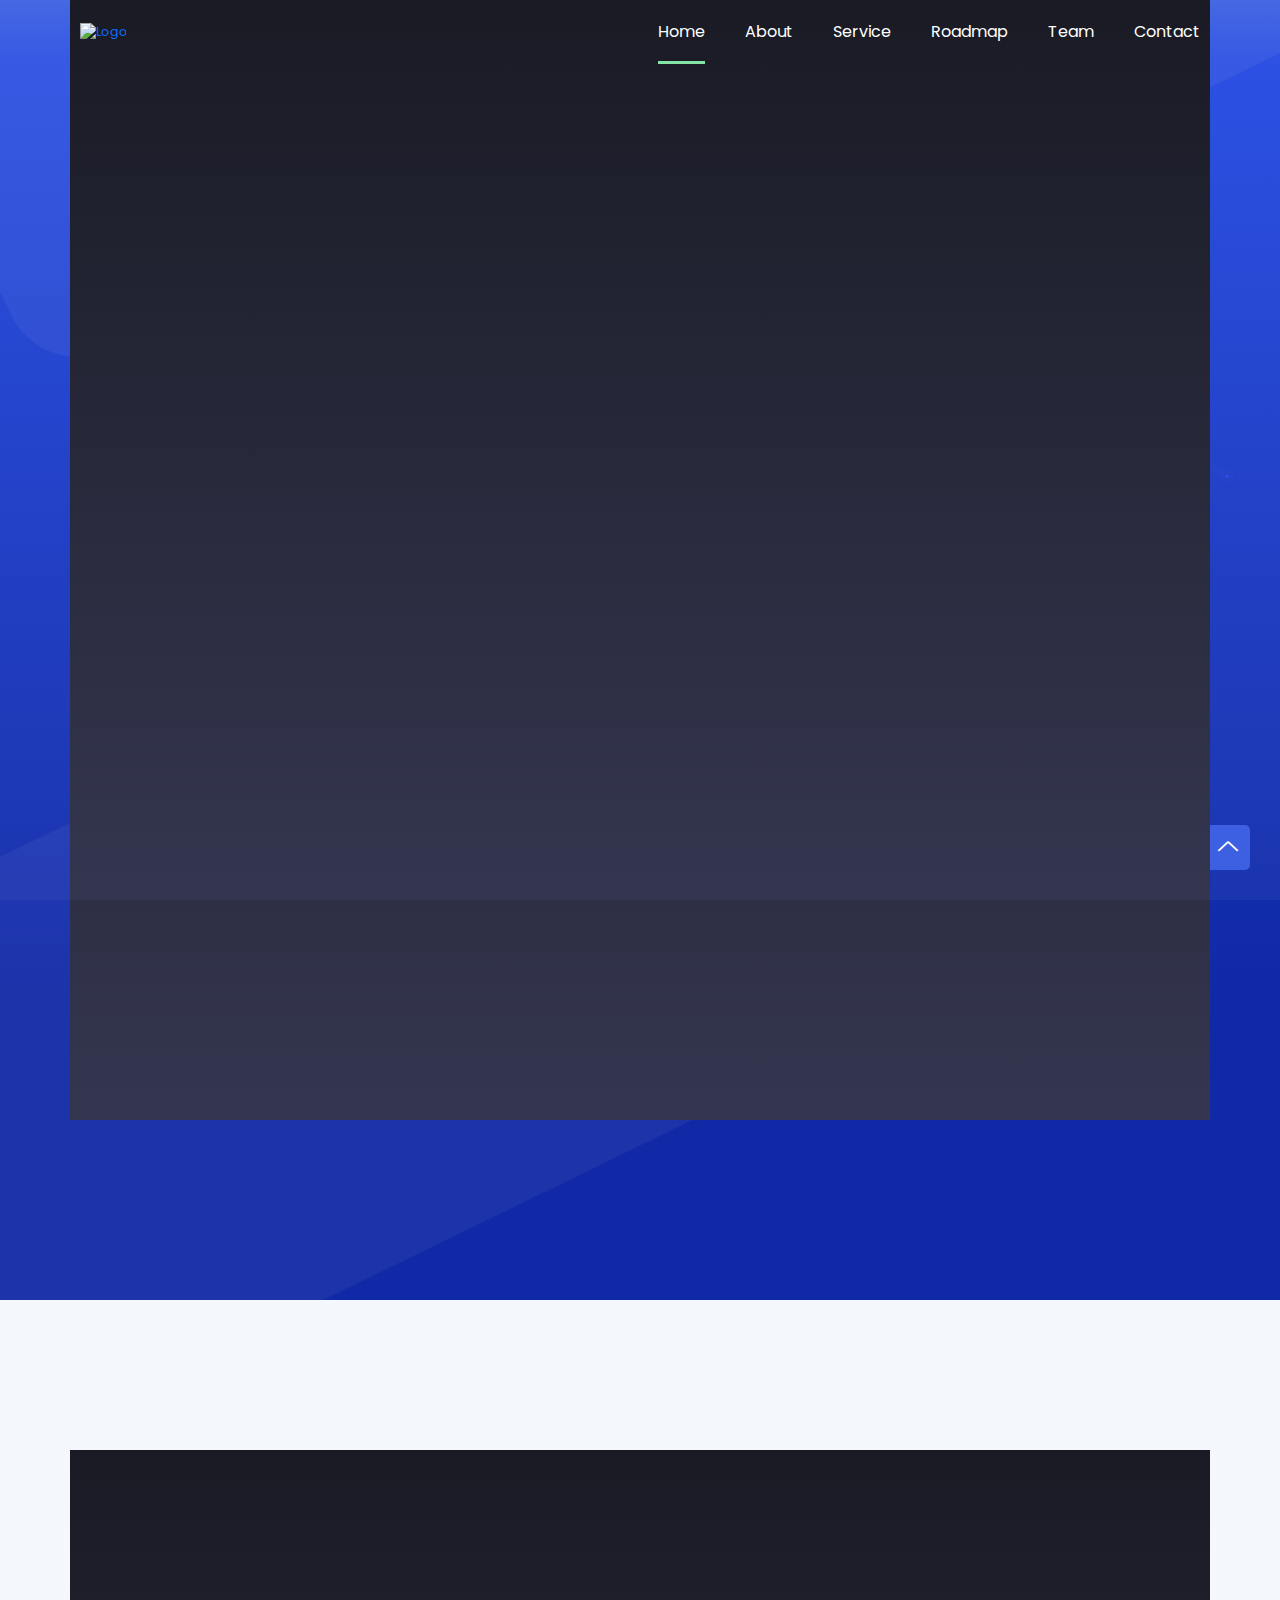
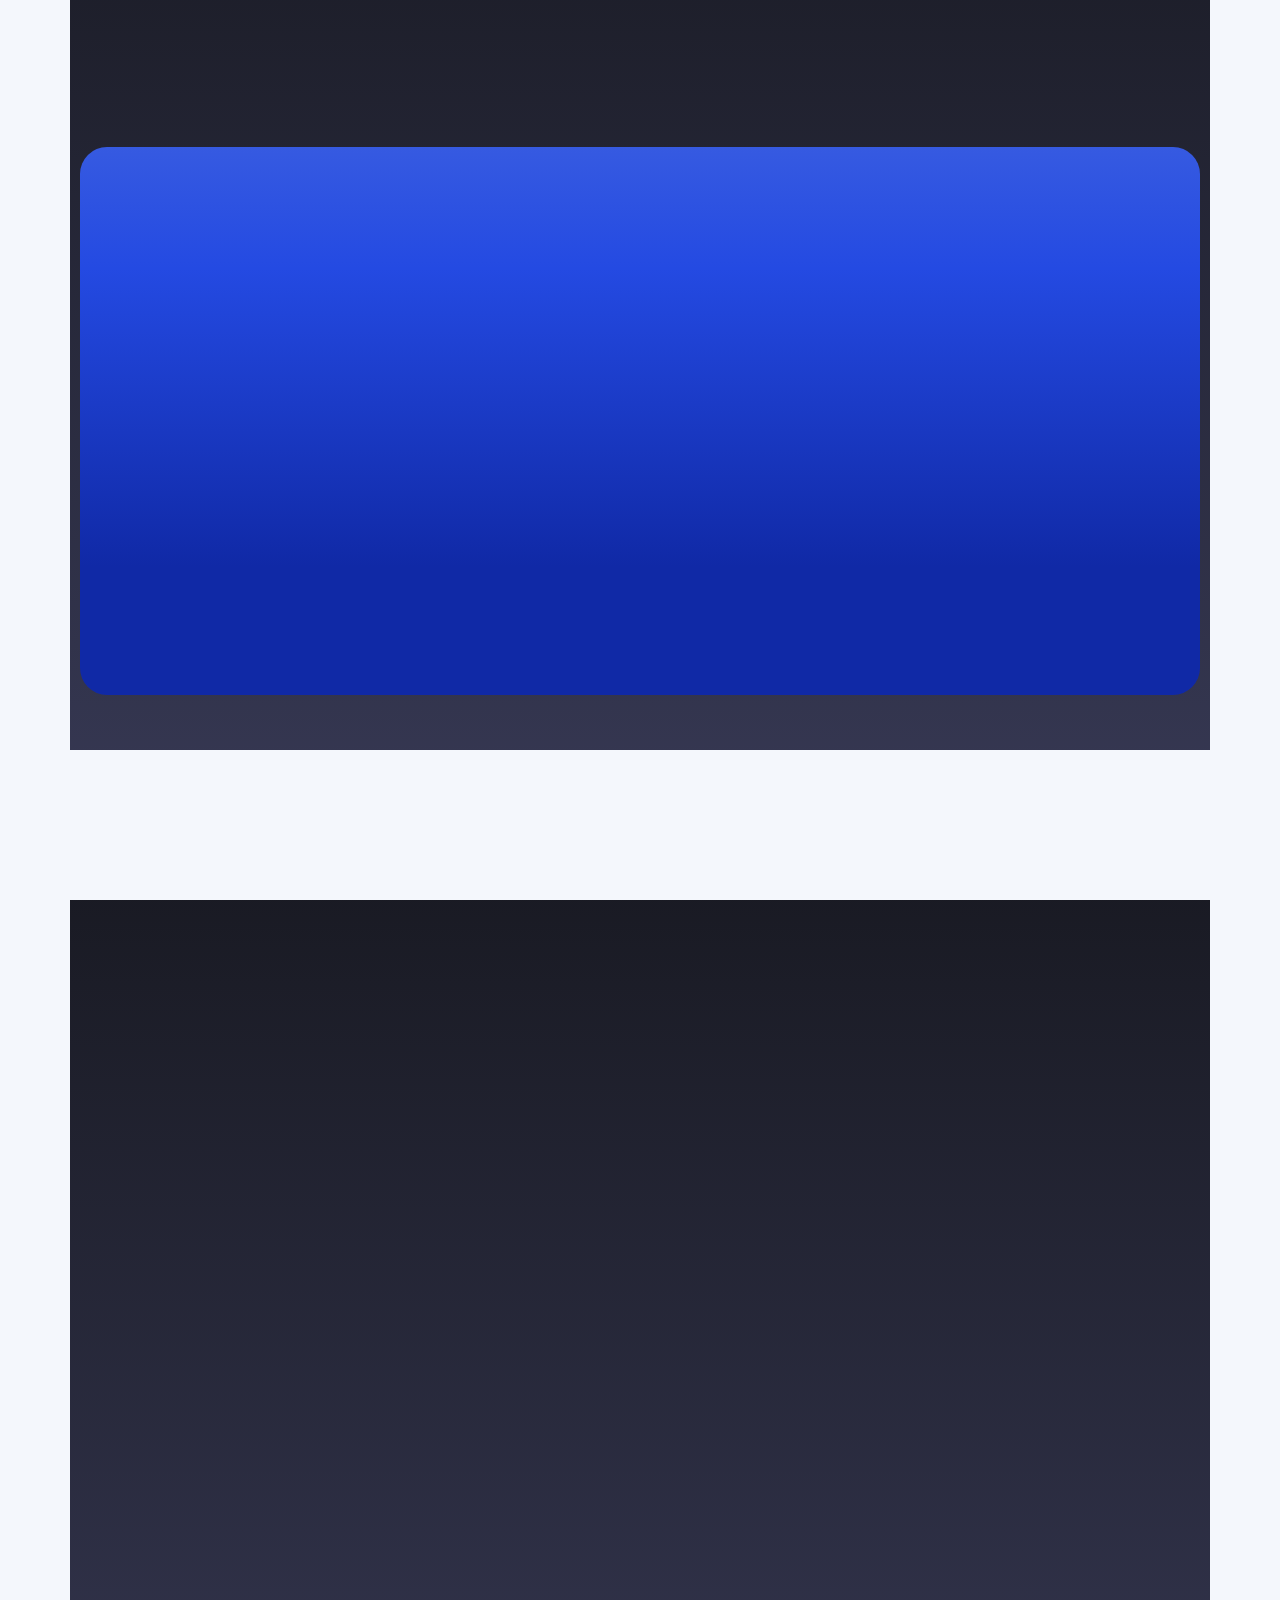
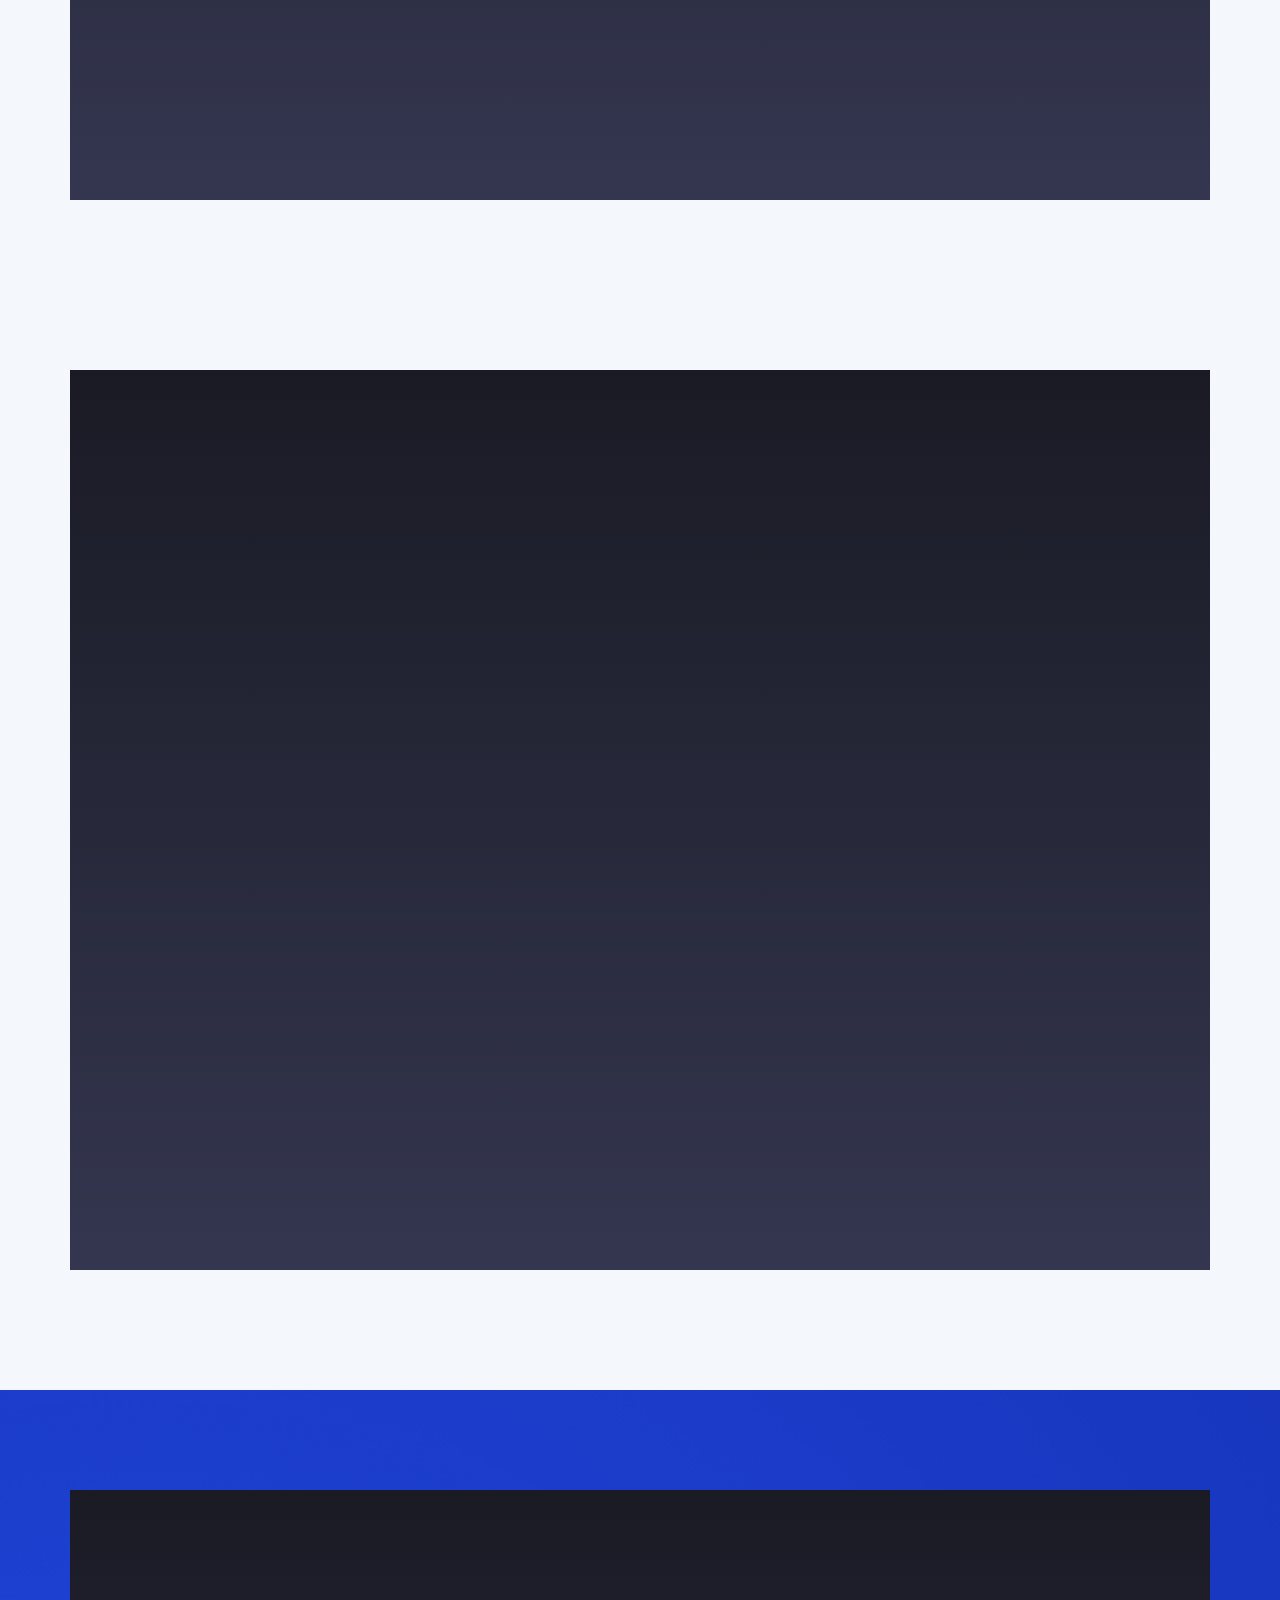
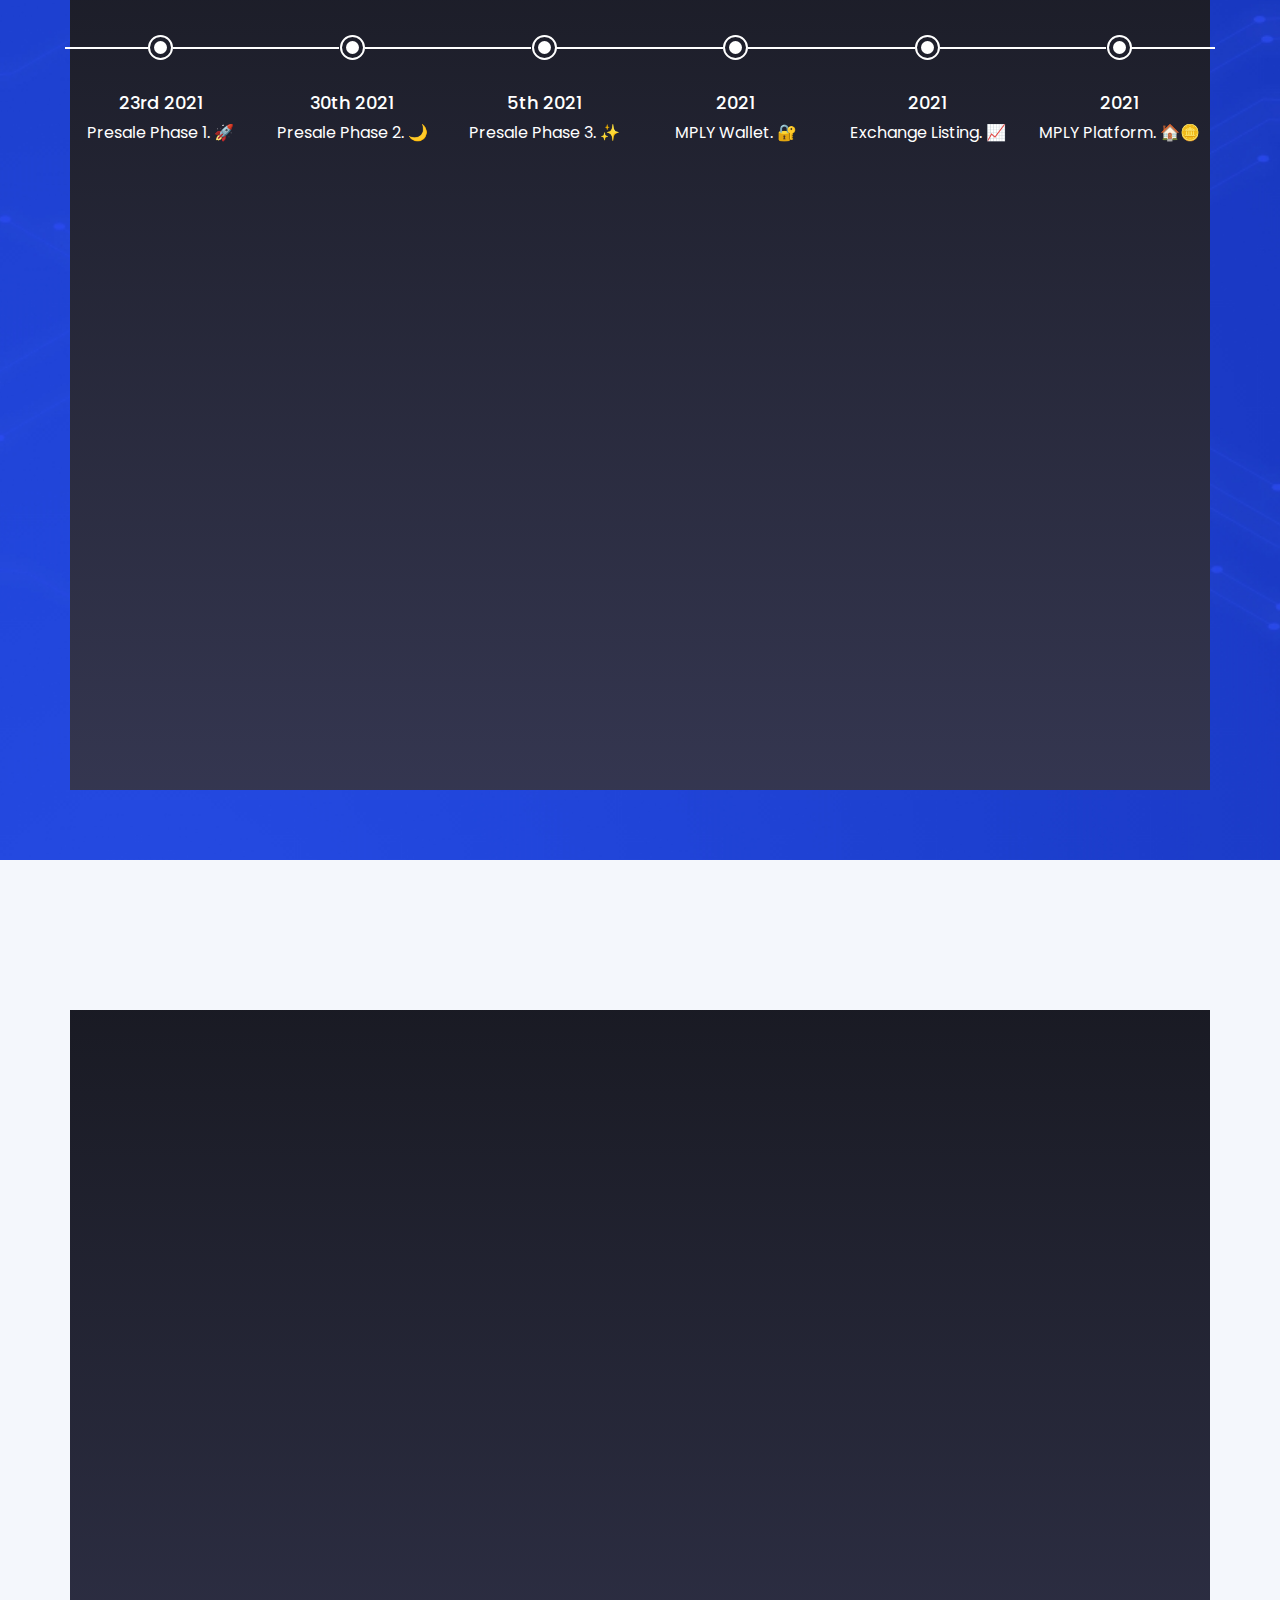
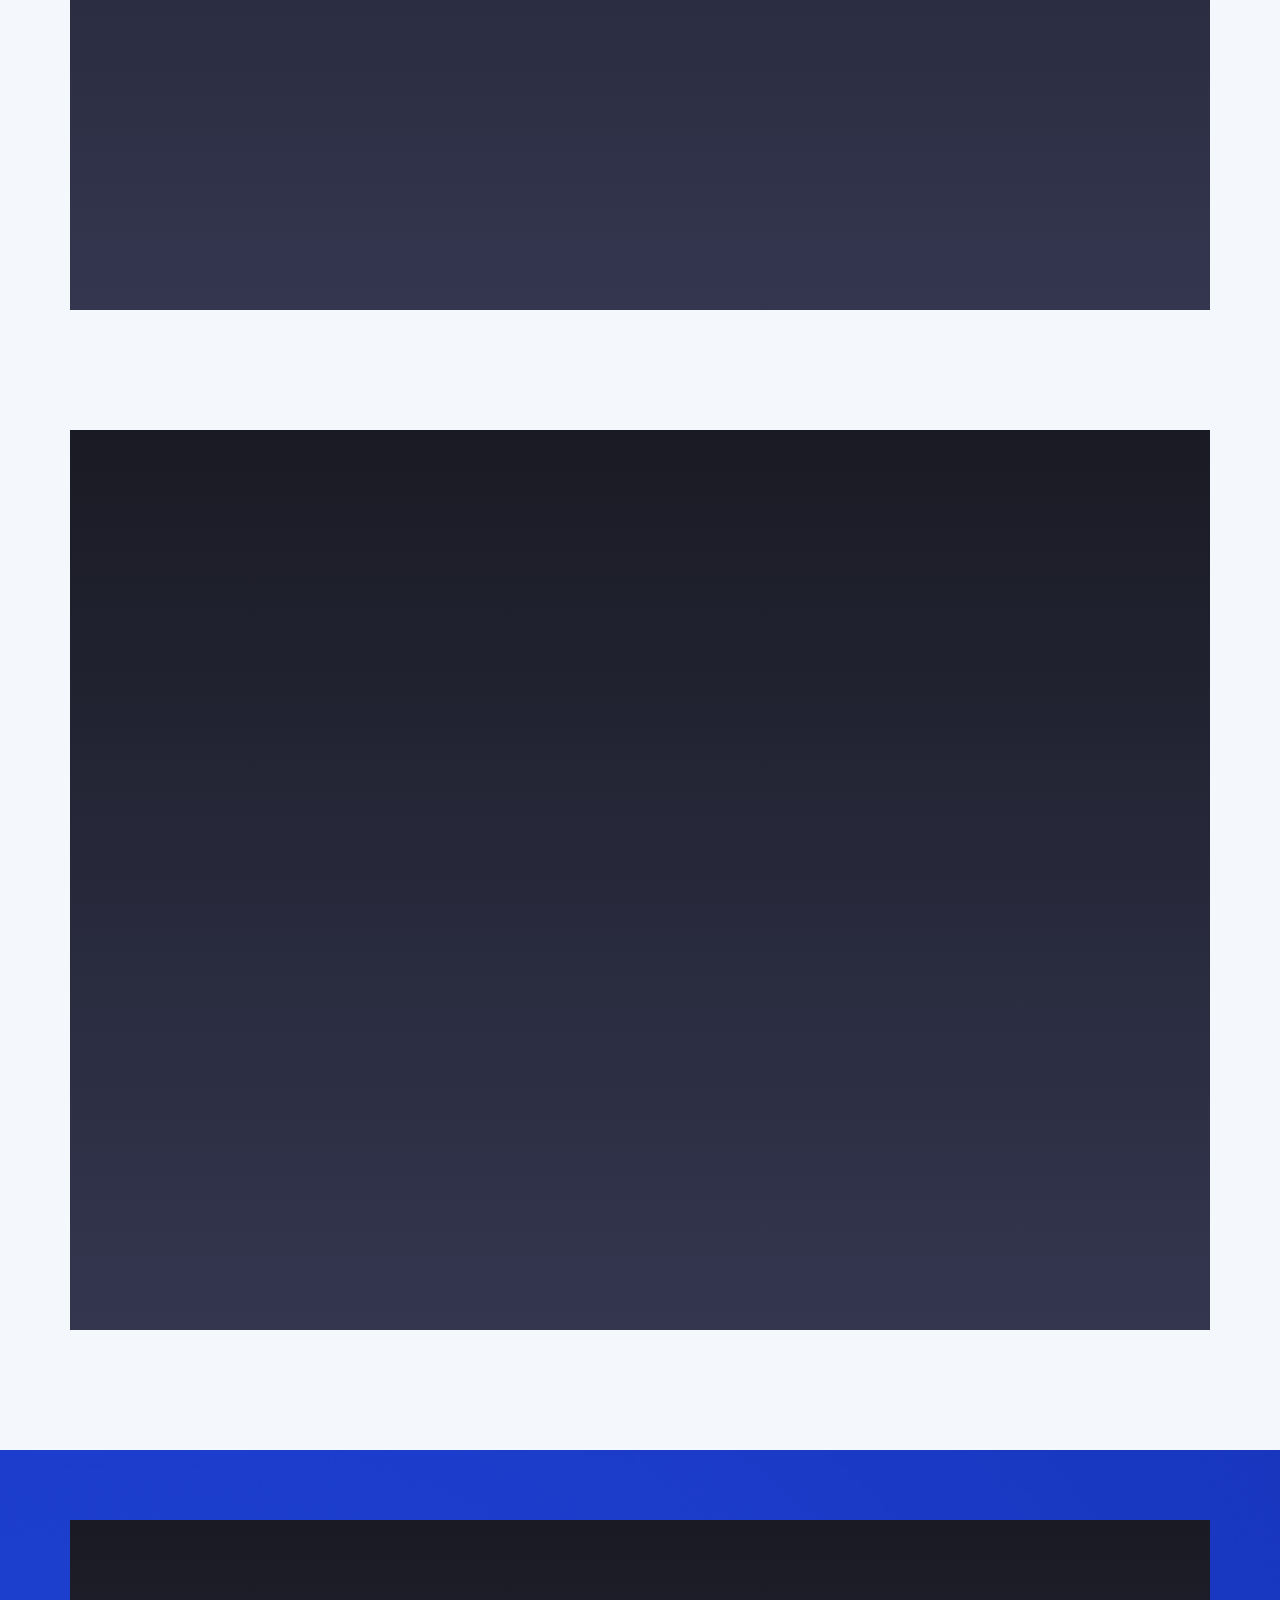
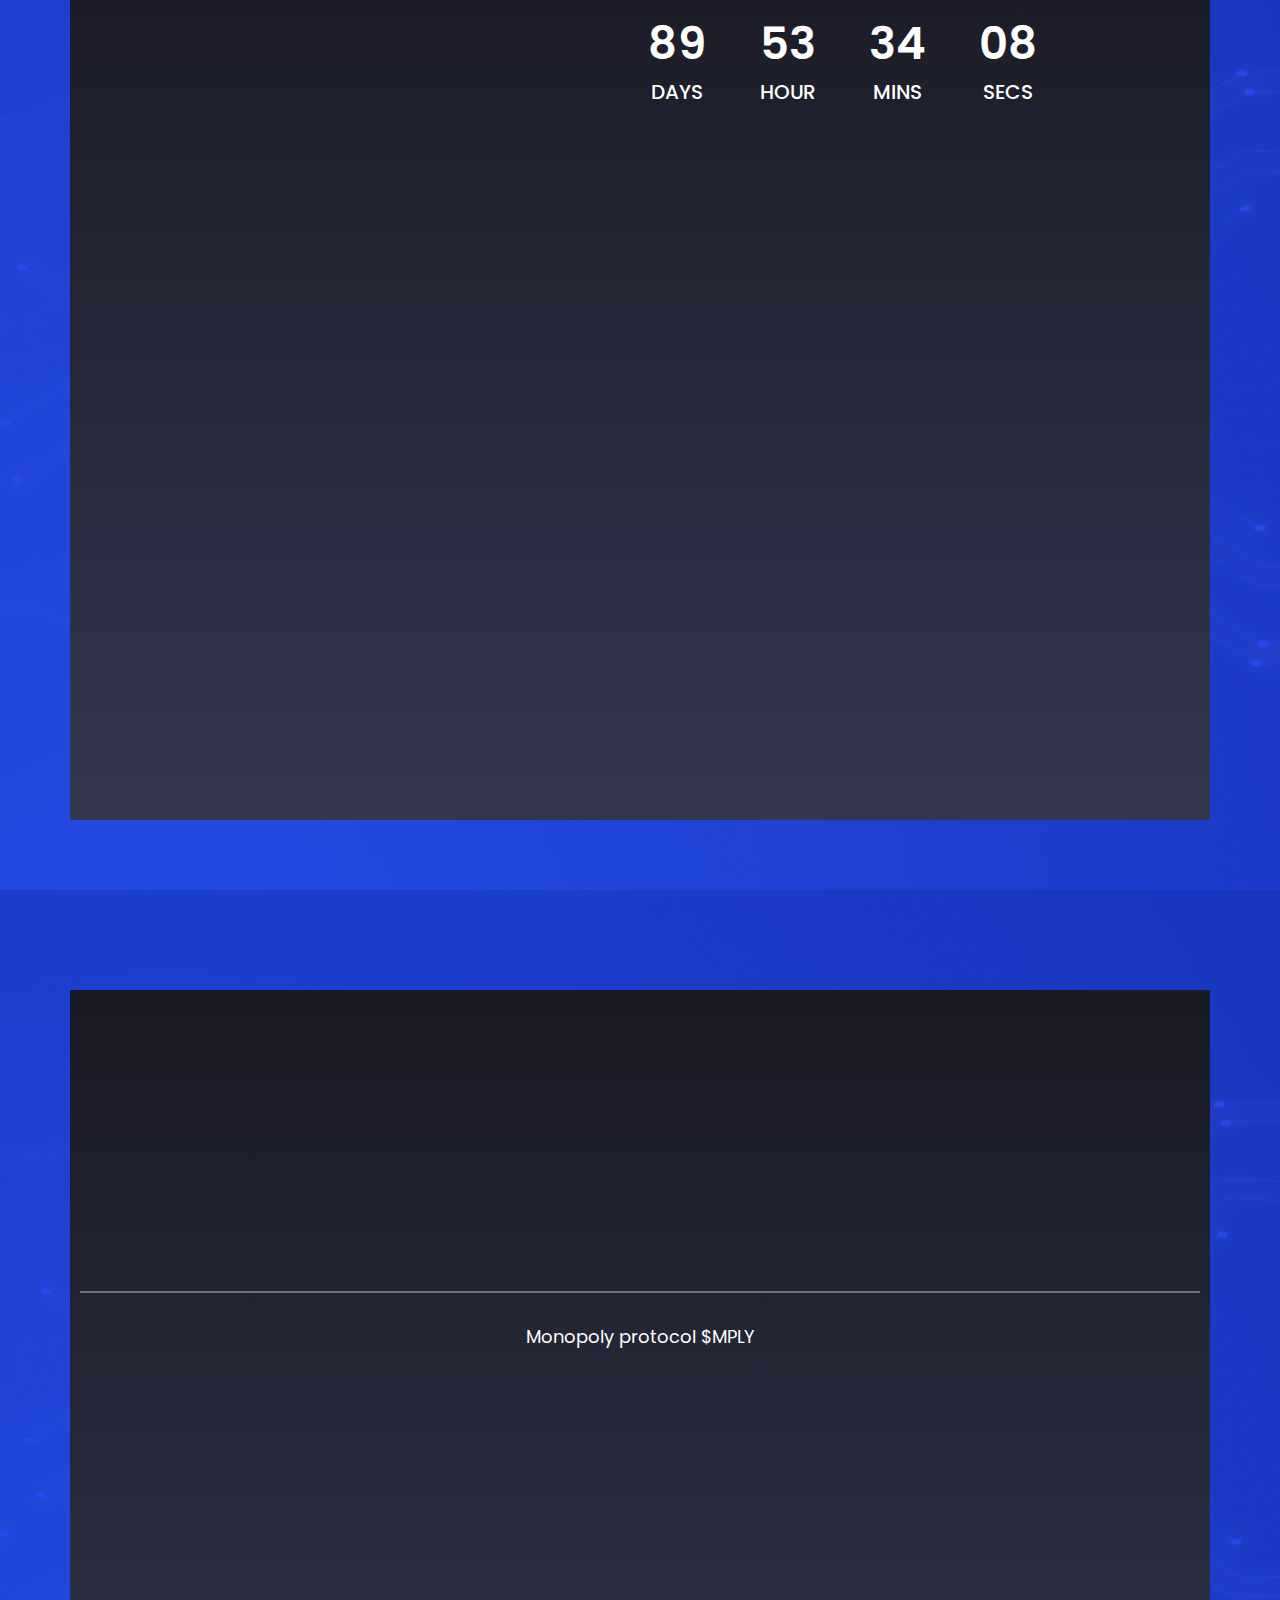
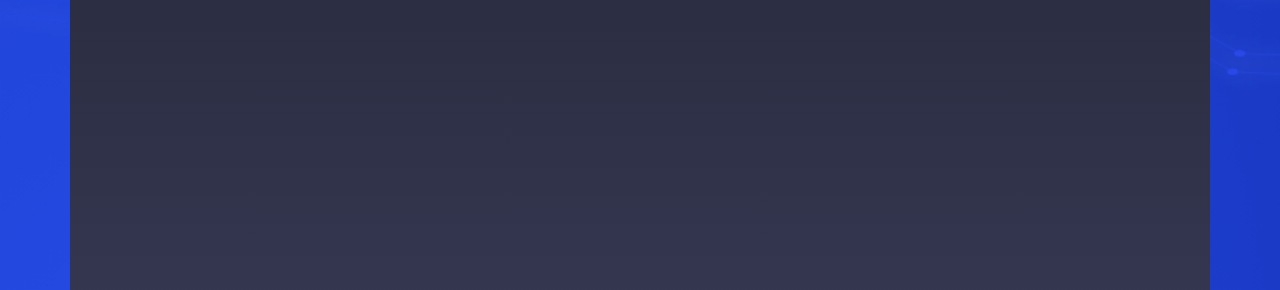
==== Index.html @ d405a6c2 "Create Index.html" ====
<!doctype html>
<html class="no-js" lang="">
    <head>
        <meta charset="utf-8">
        <meta http-equiv="x-ua-compatible" content="ie=edge">
        <title>Monopoly | $MPLY</title>
        <meta name="description" content="">
        <meta name="viewport" content="width=device-width, initial-scale=1">
<link rel="shortcut icon" type="image/x-icon" href="assets/img/favicon.png">
        <!-- Place favicon.png in the root directory -->
<!-- ========================= CSS here ========================= -->
<link rel="stylesheet" href="assets/css/bootstrap-5.0.0-alpha-1.min.css">
        <link rel="stylesheet" href="assets/css/LineIcons.2.0.css">
<link rel="stylesheet" href="assets/css/animate.css">
<link rel="stylesheet" href="assets/css/main.css">
    </head>
    <body>
        <!--[if lte IE 9]>
            <p class="browserupgrade">You are using an <strong>outdated</strong> browser. Please <a href="https://browsehappy.com/">upgrade your browser</a> to improve your experience and security.</p>
        <![endif]-->
        <!-- ========================= preloader start ========================= -->
            <div class="preloader d-none">
                <div class="loader">
                    <div class="ytp-spinner">
                        <div class="ytp-spinner-container">
                            <div class="ytp-spinner-rotator">
                                <div class="ytp-spinner-left">
                                    <div class="ytp-spinner-circle"></div>
                                </div>
                                <div class="ytp-spinner-right">
                                    <div class="ytp-spinner-circle"></div>
                                </div>
                            </div>
                        </div>
                    </div>
                </div>
            </div>
        <!-- preloader end -->
        <!-- ========================= header start ========================= -->
        <header class="header navbar-area">
            <div class="container">
                <div class="row">
                    <div class="col-lg-12">
                        <nav class="navbar navbar-expand-lg">
                            <a class="navbar-brand" href="index.html">
                                <img src="assets/img/logo.svg" alt="Logo">
                            </a>
                            <button class="navbar-toggler" type="button" data-toggle="collapse"
                                data-target="#navbarSupportedContent" aria-controls="navbarSupportedContent"
                                aria-expanded="false" aria-label="Toggle navigation">
                                <span class="toggler-icon"></span>
                                <span class="toggler-icon"></span>
                                <span class="toggler-icon"></span>
                            </button>
                            <div class="collapse navbar-collapse sub-menu-bar" id="navbarSupportedContent">
                                <ul id="nav" class="navbar-nav ml-auto">
                                    <li class="nav-item">
                                        <a class="page-scroll active" href="#home">Home</a>
                                    </li>
                                    <li class="nav-item">
                                        <a class="page-scroll" href="#about">About</a>
                                    </li>
                                    <li class="nav-item">
                                        <a class="page-scroll" href="#Whitepaper">Service</a>
                                    </li>
                                    <li class="nav-item">
                                        <a class="page-scroll" href="#roadmap">Roadmap</a>
                                    </li>
                                    <li class="nav-item">
                                        <a class="page-scroll" href="#team">Team</a>
                                    </li>
                                    <li class="nav-item">
                                        <a class="page-scroll" href="#contact">Contact</a>
                                    </li>
                                </ul>
                            </div> <!-- navbar collapse -->
                        </nav> <!-- navbar -->
                    </div>
                </div> <!-- row -->
            </div> <!-- container -->
       
        </header>
        <!-- ========================= header end ========================= -->
        <!-- ========================= hero-section start ========================= -->
        <section id="home" class="hero-section">
            <div class="shapes">
                <div class="shape shape-1"></div>
                <div class="shape shape-2"></div>
                <div class="shape shape-3"></div>
            </div>
            <div class="container">
                <div class="row align-items-center">
                    <div class="col-xl-7 col-lg-7">
                        <div class="hero-content-wrapper">
                            <h1 class="text-white wow fadeInDown" data-wow-delay=".2s">Monopoly, The first HRC20 token to change the game in real estate.</h1>
                            <p class="text-white wow fadeInLeft"  data-wow-delay=".4s">Low gas fees, fast transactions and a future to invest in.</p>
                            <a href="https://dxsale.network/" class="theme-btn wow fadeInUp"  data-wow-delay=".6s">Buy MPLY</a>
                        </div>
                    </div>
                    <div class="col-xl-5 col-lg-5">
                        <div class="hero-img">
                            <img src="assets/img/hero-img.svg" alt="" class="wow fadeInRight"  data-wow-delay=".5s">
                        </div>
                    </div>
                </div>
            </div>
        </section>
        <!-- ========================= hero-section end ========================= -->
        <!--========================= feature-section start========================= -->
        <section id="feature" class="feature-section pt-150">
            <div class="container">
                <div class="row">
                    <div class="col-xl-7 col-lg-8 mx-auto">
                        <div class="section-title text-center mb-55">
                            <h2 class="mb-20 wow fadeInUp" data-wow-delay=".2s">Our Mission</h2>
                            <p class="wow fadeInUp" data-wow-delay=".4s">To bridge the gap between crypto and real estate. By harnessing the Harmony ONE Protocol, our HRC-20 token MONOPOLY ($MPLY) will incorporate lightening  fast transactions with low gas fees.
                            We aim to make Real Estate more accessible to the average crypto investor. By using the first HRC-20 token to buy and sell properties via a dedicated platform.</p>
                        </div>
                    </div>
                </div>
                <div class="features-wrapper">
                    <div class="row justify-content-center">
                        <div class="col-xl-4 col-lg-4 col-md-6">
                            <div class="single-feature text-center mb-30 wow fadeInUp" data-wow-delay=".2s">
                                <div class="feature-img mb-20">
                                    <img src="assets/img/feature-1.svg" alt="">
                                </div>
                                <div class="feature-content">
                                    <h5>Buy $MPLY</h5>
                                    <p>Unlike the standard Cryptocurrency, MONOPOLY is created not just to be an investment and to “HODL”, but to be used in a practical and profitable way by purchasing and selling properties in a strategic manor, skipping the middle man and unnecessary fees.</p>
                                </div>
                            </div>
                        </div>
                        <div class="col-xl-4 col-lg-4 col-md-6">
                            <div class="single-feature text-center mb-30 wow fadeInUp" data-wow-delay=".4s">
                                <div class="feature-img mb-25">
                                    <img src="assets/img/feature-2.svg" alt="">
                                </div>
                                <div class="feature-content">
                                    <h5>Buy and Sell  (CP protocol)</h5>
                                    <p>Use our dedicated platform for buying and selling properties, investing in MPLY can be a gateway for new crypto investors to enter the real estate market at a low cap.</p>
                                </div>
                            </div>
                        </div>
                        <div class="col-xl-4 col-lg-4 col-md-6">
                            <div class="single-feature text-center mb-30 wow fadeInUp" data-wow-delay=".6s">
                                <div class="feature-img mb-20">
                                    <img src="assets/img/feature-3.svg" alt="">
                                </div>
                                <div class="feature-content">
                                    <h5>Welcome the future of DeFi real estate.</h5>
                                    <p>Just like NFT’s you can own the rights to a percentage of a property, this can lead to passive ridicule income at a fixed rate through our VRS protocols.</p>
                                </div>
                            </div>
                        </div>
                    </div>
                </div>
            </div>
        </section>
        <!--========================= feature-section end========================= -->
        <!-- ========================= about-section start ========================= -->
        <section id="about" class="about-section pt-150 pb-20">
            <div class="container">
                <div class="row align-items-center">
                    <div class="col-xl-6 col-lg-6">
                        <div class="about-img mb-30">
                            <img src="assets/img/about-img.svg" alt="image" class=" wow fadeInLeft" data-wow-delay=".4s">
                        </div>
                    </div>
                    <div class="col-xl-6 col-lg-6">
                        <div class="about-content mb-30">
                            <div class="section-title mb-40">
                                <h2 class="wow fadeInUp" data-wow-delay=".2s">About Us</h2>
                            </div>
                            <p class="mb-15 wow fadeInUp" data-wow-delay=".4s">Lorem ipsum dolor sit amet, consetetur sadipscing elitr, sed dianonumy eirmod tempor invidunt ut labore. Lorem ipsum dolor sit amet, consetetur sadipscing elitr, sed dianonumy eirmod tempor invidunt ut labore. Lorem ipsum dolor sit amet, consetetur sadipscing elitr, sed dianonumy eirmod tempor invidunt ut labore.</p>
                            <p class="mb-35 wow fadeInUp" data-wow-delay=".6s">Lorem ipsum dolor sit amet, consetetur sadipscing elitr, sed dianonumy eirmod tempor invidunt ut labore. Lorem ipsum dolor sit amet, consetetur sadipscing elitr, sed dianonumy eirmod tempor invidunt ut labore.</p>
                            <a href="#" class="theme-btn theme-btn-2 wow fadeInRight" data-wow-delay=".8s">Learn More</a>
                        </div>
                    </div>
                </div>
            </div>
        </section>
        <!-- ========================= about-section end ========================= -->
        <!-- ========================= service-section start ========================= -->
        <section id="service" class="service-section pt-150 pb-120">
            <div class="container">
                <div class="row">
                    <div class="col-xl-7 col-lg-8 col-md-10 mx-auto">
                        <div class="section-title text-center mb-55">
                            <h2 class="mb-20 wow fadeInDown" data-wow-delay=".2s">Our Awesome Features</h2>
                            <p class=" wow fadeInUp" data-wow-delay=".4s">Lorem ipsum dolor sit amet, consetetur sadipscing elitr, sed dianonumy eirmod tempor invidunt ut labore .</p>
                        </div>
                    </div>
                </div>
                <div class="row">
                    <div class="col-xl-4 col-lg-4 col-md-6">
                        <div class="single-service wow fadeInUp" data-wow-delay=".2s">
                            <div class="service-icon mb-30">
                                <i class="lni lni-money-protection"></i>
                            </div>
                            <h4>Secure Wallet</h4>
                            <p>Our MPLY Wallet will be available on IOS and Android devices. A chrome extension version will also be available.</p>
                        </div>
                    </div>
                    <div class="col-xl-4 col-lg-4 col-md-6">
                        <div class="single-service wow fadeInUp" data-wow-delay=".4s">
                            <div class="service-icon mb-30">
                                <i class="lni lni-alarm"></i>
                            </div>
                            <h4>Fast Notifications</h4>
                            <p>Lorem ipsum dolor sit aconsetetur sadipscing elitr, sed dianonumy invidunt ut labore .</p>
                        </div>
                    </div>
                    <div class="col-xl-4 col-lg-4 col-md-6">
                        <div class="single-service wow fadeInUp" data-wow-delay=".6s">
                            <div class="service-icon mb-30">
                                <i class="lni lni-reload"></i>
                            </div>
                            <h4>Exchange Listing</h4>
                            <p>We are proud to announce that we will be on a major exchange after phase 3 release. This will include 4 Ttading pairs where you can buy and sell $MPLY.</p>
                        </div>
                    </div>
                    <div class="col-xl-4 col-lg-4 col-md-6">
                        <div class="single-service wow fadeInUp" data-wow-delay=".2s">
                            <div class="service-icon mb-30">
                                <i class="lni lni-cog"></i>
                            </div>
                            <h4>Complete Solution</h4>
                            <p>Lorem ipsum dolor sit aconsetetur sadipscing elitr, sed dianonumy invidunt ut labore .</p>
                        </div>
                    </div>
                    <div class="col-xl-4 col-lg-4 col-md-6">
                        <div class="single-service wow fadeInUp" data-wow-delay=".4s">
                            <div class="service-icon mb-30">
                                <i class="lni lni-bolt-alt"></i>
                            </div>
                            <h4>Trading Platform</h4>
                            <p>Lorem ipsum dolor sit aconsetetur sadipscing elitr, sed dianonumy invidunt ut labore .</p>
                        </div>
                    </div>
                    <div class="col-xl-4 col-lg-4 col-md-6">
                        <div class="single-service wow fadeInUp" data-wow-delay=".6s">
                            <div class="service-icon mb-30">
                                <i class="lni lni-coin"></i>
                            </div>
                            <h4>Investment</h4>
                            <p>Lorem ipsum dolor sit aconsetetur sadipscing elitr, sed dianonumy invidunt ut labore .</p>
                        </div>
                    </div>
                </div>
            </div>
        </section>
        <!-- ========================= service-section end ========================= -->
        <!-- ========================= roadmap-section start ========================= -->
        <section id="roadmap" class="roadmap-section pt-100 pb-70 img-bg" style="background-image: url(assets/img/common-bg.jpg) ">
            <div class="container">
                <div class="row">
                    <div class="col-xl-6 col-lg-7 col-md-9 mx-auto">
                        <div class="section-title text-center mb-55">
                            <h2 class="text-white mb-20 wow fadeInUp" data-wow-delay=".4s">THE ROADMAP</h2>
                            <p class="text-white wow fadeInUp" data-wow-delay=".6s">Milestones we will be hitting this year.</p>
                        </div>
                    </div>
                </div>
                <div class="roadmap-wrapper justify-content-center text-align:center;">
                    <div class="roadmap-item text-align:center;">
                        <span class="circle text-align:center;"></span>
                        <span>23rd 2021</span>
                        <p>Presale Phase 1. 🚀</p>
                    </div>
                    <div class="roadmap-item text-align:center;">
                        <span class="circle text-align:center;"></span>
                        <span>30th 2021</span>
                        <p>Presale Phase 2. 🌙</p>
                    </div>
                    <div class="roadmap-item text-align:center;">
                        <span class="circle text-align:center;"></span>
                        <span>5th 2021</span>
                        <p>Presale Phase 3. ✨</p>
                    </div>
                    <div class="roadmap-item text-align:center;">
                        <span class="circle text-align:center;"></span>
                        <span>2021</span>
                        <p>MPLY Wallet. 🔐</p>
                    </div>
                    <div class="roadmap-item text-align:center;">
                        <span class="circle text-align:center;"></span>
                        <span>2021</span>
                        <p>Exchange Listing. 📈</p>
                    </div>
<div class="roadmap-item text-align:center;">
                        <span class="circle text-align:center;"></span>
                        <span>2021</span>
                        <p>MPLY Platform. 🏠🪙</p>
                    </div>
                </div>
            </div>
        </section>
        <!-- ========================= roadmap-section end ========================= -->
        <!-- ========================= grows-section start ========================= -->
        <section class="grows-section pt-150">
            <div class="container">
                <div class="row">
                    <div class="col-xl-6 col-lg-6">
                        <div class="grows-img mb-30">
                            <img src="assets/img/grows-img.png" alt="" class=" wow fadeInLeft" data-wow-delay=".5s">
                        </div>
                    </div>
                    <div class="col-xl-6 col-lg-6">
                        <div class="grows-content-wrapper mb-30">
                            <h2 class="mb-35 wow fadeInDown" data-wow-delay=".2s">Efficiency Like Never Before</h2>
                            <p class="mb-35 wow fadeInLeft" data-wow-delay=".4s">The Blockchain Trilemma addresses the challenges developers face in creating a blockchain that is scalable, decentralized and secure — without compromising on any facet.
Blockchains are often forced to make trade-offs that prevent them from achieving all 3 aspects:<br>
 <br> <b>Decentralized:</b> creating a blockchain system that does not rely on a central point of control<br>
  <br><b>Scalable:</b> the ability for a blockchain system to handle an increasingly growing amount of transactions <br>
 <br> <b>Secure:</b> the ability of the blockchain system to operate as expected, defend itself from attacks, bugs, and other unforeseen issues</p>
                            <p class="mb-35 wow fadeInLeft" data-wow-delay=".6s">Monopoly aims to bridge the gap between crypto and real estate investors by creating a cross-chain, decentralised platform for purchasing and selling real estate properties. </p>
                            <a href="#" class="theme-btn theme-btn-2 wow fadeInUp" data-wow-delay=".6s">White Paper</a>
                        </div>
                    </div>
                </div>
            </div>
        </section>
        <!-- ========================= grows-section end ========================= -->
        <!-- ========================= team-section start ========================= -->
        <section id="team" class="team-section pt-120 pb-120">
            <div class="container">
                <div class="row">
                    <div class="col-xl-6 col-lg-7 mx-auto">
                        <div class="section-title text-center mb-55">
                            <h2 class="mb-20 wow fadeInUp" data-wow-delay=".2s">Meet Our Team</h2>
                            <p class="mb-55 wow fadeInLeft" data-wow-delay=".4s">Lorem ipsum dolor sit amet, consetetur sadipscing elitr, sed dianonumy eirmod tempor invidunt. Cryptocash</p>
                        </div>
                    </div>
                </div>
                <div class="row">
                    <div class="col-xl-3 col-lg-3 col-md-6">
                        <div class="single-team text-center mb-120 wow fadeInUp" data-wow-delay=".2s">
                            <div class="team-img mb-20">
                                <img src="assets/img/team-1.png" alt="">
                                <div class="team-social-links">
                                    <ul>
                                        <li><a href="#"><i class="lni lni-facebook-filled"></i></a></li>
                                        <li><a href="#"><i class="lni lni-twitter-filled"></i></a></li>
                                        <li><a href="#"><i class="lni lni-linkedin-original"></i></a></li>
                                    </ul>
                                </div>
                                <div class="team-info">
                                    <h5>Mdisdh Dksdd</h5>
                                    <span>CEO</span>
                                </div>
                            </div>
                        </div>
                    </div>
                    <div class="col-xl-3 col-lg-3 col-md-6">
                        <div class="single-team text-center mb-120 wow fadeInUp" data-wow-delay=".4s">
                            <div class="team-img mb-20">
                                <img src="assets/img/team-2.png" alt="">
                                <div class="team-social-links">
                                    <ul>
                                        <li><a href="#"><i class="lni lni-facebook-filled"></i></a></li>
                                        <li><a href="#"><i class="lni lni-twitter-filled"></i></a></li>
                                        <li><a href="#"><i class="lni lni-linkedin-original"></i></a></li>
                                    </ul>
                                </div>
                                <div class="team-info">
                                    <h5>Rdisdh Yksdd</h5>
                                    <span>Product Manager</span>
                                </div>
                            </div>
                        </div>
                    </div>
                    <div class="col-xl-3 col-lg-3 col-md-6">
                        <div class="single-team text-center mb-120 wow fadeInUp" data-wow-delay=".6s">
                            <div class="team-img mb-20">
                                <img src="assets/img/team-3.png" alt="">
                                <div class="team-social-links">
                                    <ul>
                                        <li><a href="#"><i class="lni lni-facebook-filled"></i></a></li>
                                        <li><a href="#"><i class="lni lni-twitter-filled"></i></a></li>
                                        <li><a href="#"><i class="lni lni-linkedin-original"></i></a></li>
                                    </ul>
                                </div>
                                <div class="team-info">
                                    <h5>Qdisdh Eksdd</h5>
                                    <span>Business Manager</span>
                                </div>
                            </div>
                        </div>
                    </div>
                    <div class="col-xl-3 col-lg-3 col-md-6">
                        <div class="single-team text-center mb-120 wow fadeInUp" data-wow-delay=".8s">
                            <div class="team-img mb-20">
                                <img src="assets/img/team-4.png" alt="">
                                <div class="team-social-links">
                                    <ul>
                                        <li><a href="#"><i class="lni lni-facebook-filled"></i></a></li>
                                        <li><a href="#"><i class="lni lni-twitter-filled"></i></a></li>
                                        <li><a href="#"><i class="lni lni-linkedin-original"></i></a></li>
                                    </ul>
                                </div>
                                <div class="team-info">
                                    <h5>Shdjsiw Sdklj</h5>
                                    <span>Digital Marketer</span>
                                </div>
                            </div>
                        </div>
                    </div>
                </div>
            </div>
        </section>
        <!-- ========================= team-section end ========================= -->
        <!-- ========================= countdown-section start ========================= -->
        <section class="countdown-section pt-70 pb-70 img-bg" style="background-image: url(assets/img/common-bg.jpg)">
            <div class="container">
                <div class="row align-items-center">
                    <div class="col-xl-6 col-lg-6">
                        <div class="countdown-img">
                            <img src="assets/img/countdown-img.svg" alt="" class=" wow fadeInLeft" data-wow-delay=".4s">
                        </div>
                    </div>
                    <div class="col-xl-6 col-lg-6">
                        <div class="countdown-content-wrapper">
                            <div class="countdown">
                                <ul id="countdown-example">
                                    <li><span class="days">89</span>
                                        <p class="days_text">DAYS</p>
                                    </li>
                                    <li><span class="hours">53</span>
                                        <p class="hours_text">HOUR</p>
                                    </li>
                                    <li><span class="minutes">34</span>
                                        <p class="minutes_text">MINS</p>
                                    </li>
                                    <li><span class="seconds">08</span>
                                        <p class="seconds_text">SECS</p>
                                    </li>
                                </ul>
                            </div>
                            <div class="countdown-content">
                                <h2 class="text-white mb-35  wow fadeInUp" data-wow-delay=".2s">Smart and Secure Way
                                to Invest in Crypto</h2>
                                <p class="text-white mb-30 wow fadeInUp" data-wow-delay=".4s">Lorem ipsum dolor sit amet, consetetur sadipscing elitr, sed dianonumy eirmod tempor invidunt. Lorem ipsum dolor sit amet, consetetur sadipscing elitr, sed dianonumy eirmod tempor invidunt ut labore.</p>
                                <a href="#" class="theme-btn wow fadeInUp" data-wow-delay=".6s">Buy Token Now</a>
                            </div>
                        </div>
                    </div>
                </div>
            </div>
        </section>
        <!-- ========================= countdown-section end ========================= -->
        <!-- ========================= contact-section start ========================= -->
       
        <!-- ========================= contact-section end ========================= -->
        <!-- ========================= footer start ========================= -->
        <footer class="footer pt-100 img-bg" style="background-image: url(assets/img/common-bg.jpg)">
            <div class="container">
                <div class="row">
                    <div class="col-xl-4 col-lg-4 col-md-6">
                        <div class="footer-widget mb-60 wow fadeInLeft" data-wow-delay=".2s">
                            <a href="index.html" class="logo mb-40"><img src="assets/img/logo.svg" alt=""></a>
                            <p class="mb-30">Lorem ipsum dolor sit amet, consetetur sadipscing elitr, sed dianonumy eirmod tempor invidunt ut labore.</p>
                            <div class="footer-social-links">
                                <ul>
                                    <li><a href="#"><i class="lni lni-facebook-filled"></i></a></li>
                                    <li><a href="#"><i class="lni lni-twitter-filled"></i></a></li>
                                    <li><a href="#"><i class="lni lni-linkedin-original"></i></a></li>
                                    <li><a href="#"><i class="lni lni-instagram-original"></i></a></li>
                                </ul>
                            </div>
                        </div>
                    </div>
                    <div class="col-xl-2 col-lg-2 col-md-6">
                        <div class="footer-widget mb-60 wow fadeInUp" data-wow-delay=".4s">
                            <h4>Company</h4>
                            <ul class="footer-links">
                                <li>
                                    <a href="javascript:void(0)">Home</a>
                                </li>
                                <li>
                                    <a href="javascript:void(0)">About</a>
                                </li>
                                <li>
                                    <a href="javascript:void(0)">Service</a>
                                </li>
                                <li>
                                    <a href="javascript:void(0)">Team</a>
                                </li>
                                <li>
                                    <a href="javascript:void(0)">Contact</a>
                                </li>
                            </ul>
                        </div>
                    </div>
                    <div class="col-xl-3 col-lg-3 col-md-6">
                        <div class="footer-widget mb-60 wow fadeInUp" data-wow-delay=".6s">
                            <h4>Resource</h4>
                            <ul class="footer-links">
                                <li>
                                    <a href="javascript:void(0)">Branding</a>
                                </li>
                                <li>
                                    <a href="https://explorer.harmony.one/#/">Wallet tracker</a>
                                </li>
                                <li>
                                    <a href="javascript:void(0)">Contract</a>
                                </li>
                                <li>
                                    <a href="javascript:void(0)">White Paper</a>
                                </li>
                               
                            </ul>
                        </div>
                    </div>
                    <div class="col-xl-3 col-lg-3 col-md-6">
                        <div class="footer-widget mb-60 wow fadeInRight" data-wow-delay=".8s">
                            <h4>Resource</h4>
                            <ul>
                                <li class="mb-30">
                                    <p>Company No: C5B345 <br>
                                        CSINE GROUP LTD.</p>
                                </li>
                                <li>
                                    <p>Address: M-321 Volunt Ave, <br> Staten Islandm, NY 201526</p>
                                </li>
                            </ul>
                        </div>
                    </div>
                </div>
                <div class="copyright-area">
                    <p class="mb-0 text-white text-center">Monopoly protocol <a href="buy" rel="nofollow" target="_blank">$MPLY</a></p>
                </div>
            </div>
        </footer>
        <!-- ========================= footer end ========================= -->
        <!-- ========================= scroll-top ========================= -->
        <a href="#" class="scroll-top">
            <i class="lni lni-chevron-up"></i>
        </a>
       
<!-- ========================= JS here ========================= -->
<script src="assets/js/bootstrap.bundle-5.0.0.alpha-1-min.js"></script>
        <script src="assets/js/contact-form.js"></script>
        <script src="assets/js/wow.min.js"></script>
<script src="assets/js/main.js"></script>
    </body>
</html>
---- assets/css/main.css ----
/*===========================
    01.COMMON css 
===========================*/
@import url("https://fonts.googleapis.com/css?family=Poppins:300,400,500,600,700&display=swap");
html {
  scroll-behavior: smooth;
    overflow-y: auto;
}

body {
  font-family: "Poppins", sans-serif;
  font-weight: normal;
  font-style: normal;
  color: #65677E;
  overflow-x: hidden;
  background: #F4F7FC;
}

* {
  margin: 0;
  padding: 0;
  box-sizing: border-box;
}

a:focus,
input:focus,
textarea:focus,
button:focus,
.btn:focus,
.btn.focus,
.btn:not(:disabled):not(.disabled).active,
.btn:not(:disabled):not(.disabled):active {
  text-decoration: none;
  outline: none;
  box-shadow: none;
}

a:hover {
  transition: all 0.3s ease-out 0s;
  color: #365ae1;
}

a,
a:focus,
a:hover {
  text-decoration: none;
}

i,
span,
a {
  display: inline-block;
}

audio,
canvas,
iframe,
img,
svg,
video {
  vertical-align: middle;
}

h1,
h2,
h3,
h4,
h5,
h6 {
  font-weight: 600;
  color: #3D4270;
  margin: 0px;
}

h1 a,
h2 a,
h3 a,
h4 a,
h5 a,
h6 a {
  color: inherit;
}

h1 {
  font-size: 50px;
}

h2 {
  font-size: 45px;
}

@media (max-width: 767px) {
  h2 {
    font-size: 36px;
  }
}

@media only screen and (min-width: 480px) and (max-width: 767px) {
  h2 {
    font-size: 40px;
  }
}

h3 {
  font-size: 28px;
}

h4 {
  font-size: 24px;
}

h5 {
  font-size: 20px;
}

h6 {
  font-size: 16px;
}

ul, ol {
  margin: 0px;
  padding: 0px;
  list-style-type: none;
}

p {
  font-size: 18px;
  font-weight: 400;
  line-height: 28px;
  color: #65677E;
  margin: 0px;
}

.img-bg {
  background-position: center center;
  background-size: cover;
  background-repeat: no-repeat;
  width: 100%;
  height: 100%;
}

/*===== All Button Style =====*/
.theme-btn {
  display: inline-block;
  font-weight: 500;
  text-align: center;
  white-space: nowrap;
  vertical-align: middle;
  user-select: none;
  padding: 18px 36px;
  font-size: 18px;
  border-radius: 10px;
  color: #fff;
  cursor: pointer;
  z-index: 5;
  transition: all .4s ease-in-out;
  border: none;
  background: linear-gradient(to right, #34b15e 0%, #73e09a 50%, #34b15e 100%);
  background-size: 200% auto;
  overflow: hidden;
}

.theme-btn:hover, .theme-btn:focus {
  background-position: right center;
  color: #fff;
}

.theme-btn-2 {
  background-image: linear-gradient(to right, #365ae1 0%, #6286eb 50%, #365ae1 100%);
}

.theme-btn-2:focus, .theme-btn-2:hover {
  background-position: right center;
}

.scroll-top {
  width: 45px;
  height: 45px;
  background: #365ae1;
  text-align: center;
  line-height: 45px;
  font-size: 20px;
  color: #fff;
  border-radius: 5px;
  position: fixed;
  bottom: 30px;
  right: 30px;
  z-index: 9;
  cursor: pointer;
  transition: all 0.3s ease-out 0s;
}

.scroll-top:hover {
  background: rgba(54, 90, 225, 0.8);
  color: #fff;
}

@keyframes animation1 {
  0% {
    transform: translateY(30px);
  }
  50% {
    transform: translateY(-30px);
  }
  100% {
    transform: translateY(30px);
  }
}

/*===== All Section Title Style =====*/
.section-title span {
  font-size: 20px;
  font-weight: 500;
  display: block;
  color: #3A424E;
  margin-bottom: 12px;
}

/*===== All Slick Slide Outline Style =====*/
.slick-slide {
  outline: 0;
}

/*===== All Preloader Style =====*/
.preloader {
  /* Body Overlay */
  position: fixed;
  top: 0;
  left: 0;
  display: table;
  height: 100%;
  width: 100%;
  /* Change Background Color */
  background: #fff;
  z-index: 99999;
}

.preloader .loader {
  display: table-cell;
  vertical-align: middle;
  text-align: center;
}

.preloader .loader .ytp-spinner {
  position: absolute;
  left: 50%;
  top: 50%;
  width: 64px;
  margin-left: -32px;
  z-index: 18;
  pointer-events: none;
}

.preloader .loader .ytp-spinner .ytp-spinner-container {
  pointer-events: none;
  position: absolute;
  width: 100%;
  padding-bottom: 100%;
  top: 50%;
  left: 50%;
  margin-top: -50%;
  margin-left: -50%;
  animation: ytp-spinner-linspin 1568.2353ms linear infinite;
}

.preloader .loader .ytp-spinner .ytp-spinner-container .ytp-spinner-rotator {
  position: absolute;
  width: 100%;
  height: 100%;
  animation: ytp-spinner-easespin 5332ms cubic-bezier(0.4, 0, 0.2, 1) infinite both;
}

.preloader .loader .ytp-spinner .ytp-spinner-container .ytp-spinner-rotator .ytp-spinner-left {
  position: absolute;
  top: 0;
  left: 0;
  bottom: 0;
  overflow: hidden;
  right: 50%;
}

.preloader .loader .ytp-spinner .ytp-spinner-container .ytp-spinner-rotator .ytp-spinner-right {
  position: absolute;
  top: 0;
  right: 0;
  bottom: 0;
  overflow: hidden;
  left: 50%;
}

.preloader .loader .ytp-spinner-circle {
  box-sizing: border-box;
  position: absolute;
  width: 200%;
  height: 100%;
  border-style: solid;
  /* Spinner Color */
  border-color: #365ae1 #365ae1 #ddd;
  border-radius: 50%;
  border-width: 6px;
}

.preloader .loader .ytp-spinner-left .ytp-spinner-circle {
  left: 0;
  right: -100%;
  border-right-color: #ddd;
  animation: ytp-spinner-left-spin 1333ms cubic-bezier(0.4, 0, 0.2, 1) infinite both;
}

.preloader .loader .ytp-spinner-right .ytp-spinner-circle {
  left: -100%;
  right: 0;
  border-left-color: #ddd;
  animation: ytp-right-spin 1333ms cubic-bezier(0.4, 0, 0.2, 1) infinite both;
}

/* Preloader Animations */

@keyframes ytp-spinner-linspin {
  to {
    transform: rotate(360deg);
  }
}

@keyframes ytp-spinner-easespin {
  12.5% {
    transform: rotate(135deg);
  }
  25% {
    transform: rotate(270deg);
  }
  37.5% {
    transform: rotate(405deg);
  }
  50% {
    transform: rotate(540deg);
  }
  62.5% {
    transform: rotate(675deg);
  }
  75% {
    transform: rotate(810deg);
  }
  87.5% {
    transform: rotate(945deg);
  }
  to {
    transform: rotate(1080deg);
  }
}

@keyframes ytp-spinner-left-spin {
  0% {
    transform: rotate(130deg);
  }
  50% {
    transform: rotate(-5deg);
  }
  to {
    transform: rotate(130deg);
  }
}

@keyframes ytp-right-spin {
  0% {
    transform: rotate(-130deg);
  }
  50% {
    transform: rotate(5deg);
  }
  to {
    transform: rotate(-130deg);
  }
}

.mt-5 {
  margin-top: 5px;
}

.mt-10 {
  margin-top: 10px;
}

.mt-15 {
  margin-top: 15px;
}

.mt-20 {
  margin-top: 20px;
}

.mt-25 {
  margin-top: 25px;
}

.mt-30 {
  margin-top: 30px;
}

.mt-35 {
  margin-top: 35px;
}

.mt-40 {
  margin-top: 40px;
}

.mt-45 {
  margin-top: 45px;
}

.mt-50 {
  margin-top: 50px;
}

.mt-55 {
  margin-top: 55px;
}

.mt-60 {
  margin-top: 60px;
}

.mt-65 {
  margin-top: 65px;
}

.mt-70 {
  margin-top: 70px;
}

.mt-75 {
  margin-top: 75px;
}

.mt-80 {
  margin-top: 80px;
}

.mt-85 {
  margin-top: 85px;
}

.mt-90 {
  margin-top: 90px;
}

.mt-95 {
  margin-top: 95px;
}

.mt-100 {
  margin-top: 100px;
}

.mt-105 {
  margin-top: 105px;
}

.mt-110 {
  margin-top: 110px;
}

.mt-115 {
  margin-top: 115px;
}

.mt-120 {
  margin-top: 120px;
}

.mt-125 {
  margin-top: 125px;
}

.mt-130 {
  margin-top: 130px;
}

.mt-135 {
  margin-top: 135px;
}

.mt-140 {
  margin-top: 140px;
}

.mt-145 {
  margin-top: 145px;
}

.mt-150 {
  margin-top: 150px;
}

.mt-155 {
  margin-top: 155px;
}

.mt-160 {
  margin-top: 160px;
}

.mt-165 {
  margin-top: 165px;
}

.mt-170 {
  margin-top: 170px;
}

.mt-175 {
  margin-top: 175px;
}

.mt-180 {
  margin-top: 180px;
}

.mt-185 {
  margin-top: 185px;
}

.mt-190 {
  margin-top: 190px;
}

.mt-195 {
  margin-top: 195px;
}

.mt-200 {
  margin-top: 200px;
}

.mt-205 {
  margin-top: 205px;
}

.mt-210 {
  margin-top: 210px;
}

.mt-215 {
  margin-top: 215px;
}

.mt-220 {
  margin-top: 220px;
}

.mt-225 {
  margin-top: 225px;
}

.mb-5 {
  margin-bottom: 5px;
}

.mb-10 {
  margin-bottom: 10px;
}

.mb-15 {
  margin-bottom: 15px;
}

.mb-20 {
  margin-bottom: 20px;
}

.mb-25 {
  margin-bottom: 25px;
}

.mb-30 {
  margin-bottom: 30px;
}

.mb-35 {
  margin-bottom: 35px;
}

.mb-40 {
  margin-bottom: 40px;
}

.mb-45 {
  margin-bottom: 45px;
}

.mb-50 {
  margin-bottom: 50px;
}

.mb-55 {
  margin-bottom: 55px;
}

.mb-60 {
  margin-bottom: 60px;
}

.mb-65 {
  margin-bottom: 65px;
}

.mb-70 {
  margin-bottom: 70px;
}

.mb-75 {
  margin-bottom: 75px;
}

.mb-80 {
  margin-bottom: 80px;
}

.mb-85 {
  margin-bottom: 85px;
}

.mb-90 {
  margin-bottom: 90px;
}

.mb-95 {
  margin-bottom: 95px;
}

.mb-100 {
  margin-bottom: 100px;
}

.mb-105 {
  margin-bottom: 105px;
}

.mb-110 {
  margin-bottom: 110px;
}

.mb-115 {
  margin-bottom: 115px;
}

.mb-120 {
  margin-bottom: 120px;
}

.mb-125 {
  margin-bottom: 125px;
}

.mb-130 {
  margin-bottom: 130px;
}

.mb-135 {
  margin-bottom: 135px;
}

.mb-140 {
  margin-bottom: 140px;
}

.mb-145 {
  margin-bottom: 145px;
}

.mb-150 {
  margin-bottom: 150px;
}

.mb-155 {
  margin-bottom: 155px;
}

.mb-160 {
  margin-bottom: 160px;
}

.mb-165 {
  margin-bottom: 165px;
}

.mb-170 {
  margin-bottom: 170px;
}

.mb-175 {
  margin-bottom: 175px;
}

.mb-180 {
  margin-bottom: 180px;
}

.mb-185 {
  margin-bottom: 185px;
}

.mb-190 {
  margin-bottom: 190px;
}

.mb-195 {
  margin-bottom: 195px;
}

.mb-200 {
  margin-bottom: 200px;
}

.mb-205 {
  margin-bottom: 205px;
}

.mb-210 {
  margin-bottom: 210px;
}

.mb-215 {
  margin-bottom: 215px;
}

.mb-220 {
  margin-bottom: 220px;
}

.mb-225 {
  margin-bottom: 225px;
}

.pt-5 {
  padding-top: 5px;
}

.pt-10 {
  padding-top: 10px;
}

.pt-15 {
  padding-top: 15px;
}

.pt-20 {
  padding-top: 20px;
}

.pt-25 {
  padding-top: 25px;
}

.pt-30 {
  padding-top: 30px;
}

.pt-35 {
  padding-top: 35px;
}

.pt-40 {
  padding-top: 40px;
}

.pt-45 {
  padding-top: 45px;
}

.pt-50 {
  padding-top: 50px;
}

.pt-55 {
  padding-top: 55px;
}

.pt-60 {
  padding-top: 60px;
}

.pt-65 {
  padding-top: 65px;
}

.pt-70 {
  padding-top: 70px;
}

.pt-75 {
  padding-top: 75px;
}

.pt-80 {
  padding-top: 80px;
}

.pt-85 {
  padding-top: 85px;
}

.pt-90 {
  padding-top: 90px;
}

.pt-95 {
  padding-top: 95px;
}

.pt-100 {
  padding-top: 100px;
}

.pt-105 {
  padding-top: 105px;
}

.pt-110 {
  padding-top: 110px;
}

.pt-115 {
  padding-top: 115px;
}

.pt-120 {
  padding-top: 120px;
}

.pt-125 {
  padding-top: 125px;
}

.pt-130 {
  padding-top: 130px;
}

.pt-135 {
  padding-top: 135px;
}

.pt-140 {
  padding-top: 140px;
}

.pt-145 {
  padding-top: 145px;
}

.pt-150 {
  padding-top: 150px;
}

.pt-155 {
  padding-top: 155px;
}

.pt-160 {
  padding-top: 160px;
}

.pt-165 {
  padding-top: 165px;
}

.pt-170 {
  padding-top: 170px;
}

.pt-175 {
  padding-top: 175px;
}

.pt-180 {
  padding-top: 180px;
}

.pt-185 {
  padding-top: 185px;
}

.pt-190 {
  padding-top: 190px;
}

.pt-195 {
  padding-top: 195px;
}

.pt-200 {
  padding-top: 200px;
}

.pt-205 {
  padding-top: 205px;
}

.pt-210 {
  padding-top: 210px;
}

.pt-215 {
  padding-top: 215px;
}

.pt-220 {
  padding-top: 220px;
}

.pt-225 {
  padding-top: 225px;
}

.pb-5 {
  padding-bottom: 5px;
}

.pb-10 {
  padding-bottom: 10px;
}

.pb-15 {
  padding-bottom: 15px;
}

.pb-20 {
  padding-bottom: 20px;
}

.pb-25 {
  padding-bottom: 25px;
}

.pb-30 {
  padding-bottom: 30px;
}

.pb-35 {
  padding-bottom: 35px;
}

.pb-40 {
  padding-bottom: 40px;
}

.pb-45 {
  padding-bottom: 45px;
}

.pb-50 {
  padding-bottom: 50px;
}

.pb-55 {
  padding-bottom: 55px;
}

.pb-60 {
  padding-bottom: 60px;
}

.pb-65 {
  padding-bottom: 65px;
}

.pb-70 {
  padding-bottom: 70px;
}

.pb-75 {
  padding-bottom: 75px;
}

.pb-80 {
  padding-bottom: 80px;
}

.pb-85 {
  padding-bottom: 85px;
}

.pb-90 {
  padding-bottom: 90px;
}

.pb-95 {
  padding-bottom: 95px;
}

.pb-100 {
  padding-bottom: 100px;
}

.pb-105 {
  padding-bottom: 105px;
}

.pb-110 {
  padding-bottom: 110px;
}

.pb-115 {
  padding-bottom: 115px;
}

.pb-120 {
  padding-bottom: 120px;
}

.pb-125 {
  padding-bottom: 125px;
}

.pb-130 {
  padding-bottom: 130px;
}

.pb-135 {
  padding-bottom: 135px;
}

.pb-140 {
  padding-bottom: 140px;
}

.pb-145 {
  padding-bottom: 145px;
}

.pb-150 {
  padding-bottom: 150px;
}

.pb-155 {
  padding-bottom: 155px;
}

.pb-160 {
  padding-bottom: 160px;
}

.pb-165 {
  padding-bottom: 165px;
}

.pb-170 {
  padding-bottom: 170px;
}

.pb-175 {
  padding-bottom: 175px;
}

.pb-180 {
  padding-bottom: 180px;
}

.pb-185 {
  padding-bottom: 185px;
}

.pb-190 {
  padding-bottom: 190px;
}

.pb-195 {
  padding-bottom: 195px;
}

.pb-200 {
  padding-bottom: 200px;
}

.pb-205 {
  padding-bottom: 205px;
}

.pb-210 {
  padding-bottom: 210px;
}

.pb-215 {
  padding-bottom: 215px;
}

.pb-220 {
  padding-bottom: 220px;
}

.pb-225 {
  padding-bottom: 225px;
}

/*===========================
    02.HEADER css 
===========================*/
/*===== NAVBAR =====*/
.navbar-area {
  position: absolute;
  top: 0;
  left: 0;
  width: 100%;
  z-index: 99;
  transition: all 0.3s ease-out 0s;
  background: rgba(255, 255, 255, 0.04);
}

.sticky {
  position: fixed;
  z-index: 99;
  background: #365ae1;
  box-shadow: 0px 20px 50px 0px rgba(0, 0, 0, 0.05);
  transition: all 0.3s ease-out 0s;
}

.navbar {
  padding: 0;
  border-radius: 5px;
  position: relative;
  transition: all 0.3s ease-out 0s;
}

@media only screen and (min-width: 768px) and (max-width: 991px) {
  .navbar {
    padding: 20px 0;
  }
}

@media (max-width: 767px) {
  .navbar {
    padding: 20px 0;
  }
}

.navbar-brand {
  padding: 0;
}

.navbar-brand img {
  max-width: 150px;
}

.navbar-toggler {
  padding: 0px;
}

.navbar-toggler .toggler-icon {
  width: 30px;
  height: 2px;
  background-color: #fff;
  display: block;
  margin: 5px 0;
  position: relative;
  transition: all 0.3s ease-out 0s;
}

.navbar-toggler.active .toggler-icon:nth-of-type(1) {
  transform: rotate(45deg);
  top: 7px;
}

.navbar-toggler.active .toggler-icon:nth-of-type(2) {
  opacity: 0;
}

.navbar-toggler.active .toggler-icon:nth-of-type(3) {
  transform: rotate(135deg);
  top: -7px;
}

@media only screen and (min-width: 768px) and (max-width: 991px) {
  .navbar-collapse {
    position: absolute;
    top: 100%;
    left: 0;
    width: 100%;
    background-color: #fff;
    z-index: 9;
    box-shadow: 0px 15px 20px 0px rgba(0, 0, 0, 0.1);
    padding: 10px 20px;
  }
}

@media (max-width: 767px) {
  .navbar-collapse {
    position: absolute;
    top: 100%;
    left: 0;
    width: 100%;
    background-color: #fff;
    z-index: 9;
    box-shadow: 0px 15px 20px 0px rgba(61, 66, 112, 0.1);
    padding: 5px 12px;
  }
}

.navbar-nav .nav-item {
  margin-left: 40px;
  position: relative;
}

.navbar-nav .nav-item:first-child {
  margin-left: 0;
}

@media only screen and (min-width: 992px) and (max-width: 1199px) {
  .navbar-nav .nav-item {
    margin-left: 30px;
  }
}

@media only screen and (min-width: 768px) and (max-width: 991px) {
  .navbar-nav .nav-item {
    margin: 0;
  }
}

@media (max-width: 767px) {
  .navbar-nav .nav-item {
    margin: 0;
  }
}

.navbar-nav .nav-item a {
  font-size: 16px;
  color: #fff;
  transition: all 0.3s ease-out 0s;
  position: relative;
  padding: 20px 0;
}

@media only screen and (min-width: 768px) and (max-width: 991px) {
  .navbar-nav .nav-item a {
    color: #365ae1;
    display: inline-block;
    padding: 6px 0;
  }
}

@media (max-width: 767px) {
  .navbar-nav .nav-item a {
    color: #365ae1;
    display: inline-block;
    padding: 6px 0;
  }
}

.navbar-nav .nav-item a::after {
  content: '';
  position: absolute;
  width: 0%;
  height: 3px;
  background: #85E4A5;
  left: 0;
  right: 0;
  bottom: 0;
  transition: all 0.3s ease-out 0s;
}

.navbar-nav .nav-item a.active::after, .navbar-nav .nav-item a:hover::after {
  width: 100%;
}

.navbar-nav .nav-item:hover .sub-menu {
  top: 100%;
  opacity: 1;
  visibility: visible;
}

@media only screen and (min-width: 768px) and (max-width: 991px) {
  .navbar-nav .nav-item:hover .sub-menu {
    top: 0;
  }
}

@media (max-width: 767px) {
  .navbar-nav .nav-item:hover .sub-menu {
    top: 0;
  }
}

.navbar-nav .nav-item .sub-menu {
  width: 200px;
  background-color: #fff;
  box-shadow: 0px 0px 20px 0px rgba(0, 0, 0, 0.1);
  position: absolute;
  top: 110%;
  left: 0;
  opacity: 0;
  visibility: hidden;
  transition: all 0.3s ease-out 0s;
}

@media only screen and (min-width: 768px) and (max-width: 991px) {
  .navbar-nav .nav-item .sub-menu {
    position: relative;
    width: 100%;
    top: 0;
    display: none;
    opacity: 1;
    visibility: visible;
  }
}

@media (max-width: 767px) {
  .navbar-nav .nav-item .sub-menu {
    position: relative;
    width: 100%;
    top: 0;
    display: none;
    opacity: 1;
    visibility: visible;
  }
}

.navbar-nav .nav-item .sub-menu li {
  display: block;
}

.navbar-nav .nav-item .sub-menu li a {
  display: block;
  padding: 8px 20px;
  color: #222;
}

.navbar-nav .nav-item .sub-menu li a.active, .navbar-nav .nav-item .sub-menu li a:hover {
  padding-left: 25px;
  color: #365ae1;
}

.navbar-nav .sub-nav-toggler {
  display: none;
}

@media only screen and (min-width: 768px) and (max-width: 991px) {
  .navbar-nav .sub-nav-toggler {
    display: block;
    position: absolute;
    right: 0;
    top: 0;
    background: none;
    color: #222;
    font-size: 18px;
    border: 0;
    width: 30px;
    height: 30px;
  }
}

@media (max-width: 767px) {
  .navbar-nav .sub-nav-toggler {
    display: block;
    position: absolute;
    right: 0;
    top: 0;
    background: none;
    color: #222;
    font-size: 18px;
    border: 0;
    width: 30px;
    height: 30px;
  }
}

.navbar-nav .sub-nav-toggler span {
  width: 8px;
  height: 8px;
  border-left: 1px solid #222;
  border-bottom: 1px solid #222;
  transform: rotate(-45deg);
  position: relative;
  top: -5px;
}

/*===========================
    03.Hero-section CSS
===========================*/
.hero-section {
  background-image: linear-gradient(#365ae1 0%, #244ae2 4.66%, #1029a6 76.69%, #1029a6 100%);
  padding-top: 100px;
  padding-bottom: 80px;
  position: relative;
  z-index: 1;
}

@media only screen and (min-width: 1200px) and (max-width: 1399px) {
  .hero-section {
    padding-top: 220px;
    padding-bottom: 180px;
  }
}

@media only screen and (min-width: 992px) and (max-width: 1199px) {
  .hero-section {
    padding-top: 210px;
    padding-bottom: 180px;
  }
}

@media only screen and (min-width: 768px) and (max-width: 991px) {
  .hero-section {
    padding-top: 210px;
    padding-bottom: 130px;
  }
}

@media (max-width: 767px) {
  .hero-section {
    padding-top: 150px;
    padding-bottom: 130px;
  }
}

.hero-section .hero-content-wrapper h1 {
  line-height: 82px;
  font-weight: 700;
  margin-bottom: 15px;
}

@media only screen and (min-width: 1200px) and (max-width: 1399px) {
  .hero-section .hero-content-wrapper h1 {
    line-height: 70px;
  }
}

@media only screen and (min-width: 992px) and (max-width: 1199px) {
  .hero-section .hero-content-wrapper h1 {
    line-height: 55px;
    font-size: 39px;
  }
}

@media only screen and (min-width: 768px) and (max-width: 991px) {
  .hero-section .hero-content-wrapper h1 {
    line-height: 65px;
  }
}

@media only screen and (min-width: 480px) and (max-width: 767px) {
  .hero-section .hero-content-wrapper h1 {
    line-height: 65px;
    font-size: 45px;
  }
}

@media (max-width: 767px) {
  .hero-section .hero-content-wrapper h1 {
    line-height: 50px;
    font-size: 36px;
  }
}

.hero-section .hero-content-wrapper p {
  font-weight: 500;
  margin-bottom: 30px;
}

@media only screen and (min-width: 1200px) and (max-width: 1399px) {
  .hero-section .hero-img img {
    width: 110%;
  }
}

@media only screen and (min-width: 992px) and (max-width: 1199px) {
  .hero-section .hero-img img {
    width: 120%;
  }
}

@media only screen and (min-width: 768px) and (max-width: 991px) {
  .hero-section .hero-img img {
    width: 100%;
  }
}

@media (max-width: 767px) {
  .hero-section .hero-img img {
    width: 100%;
  }
}

@media only screen and (min-width: 768px) and (max-width: 991px) {
  .hero-section .hero-img {
    margin-top: 50px;
  }
}

@media (max-width: 767px) {
  .hero-section .hero-img {
    margin-top: 50px;
  }
}

.hero-section .shapes .shape {
  position: absolute;
  width: 970px;
  height: 540px;
  background: rgba(255, 255, 255, 0.05);
  border-radius: 73px;
  z-index: -1;
  transform: rotate(-26deg);
}

.hero-section .shapes .shape-1 {
  top: -344px;
  left: -124px;
}

.hero-section .shapes .shape-2 {
  bottom: 0;
  left: -224px;
}

.hero-section .shapes .shape-3 {
  top: -393px;
  left: 540px;
}

/*===========================
    04.Feature css 
===========================*/
.features-wrapper {
  background-image: linear-gradient(#365ae1 0%, #244ae2 22.16%, #1029a6 76.69%, #1029a6 100%);
  padding: 60px 50px 20px;
  border-radius: 27px;
}

@media only screen and (min-width: 992px) and (max-width: 1199px) {
  .features-wrapper {
    padding-left: 15px;
    padding-right: 15px;
  }
}

@media only screen and (min-width: 768px) and (max-width: 991px) {
  .features-wrapper {
    padding-left: 15px;
    padding-right: 15px;
  }
}

@media (max-width: 767px) {
  .features-wrapper {
    padding-left: 30px;
    padding-right: 30px;
  }
}

@media only screen and (min-width: 480px) and (max-width: 767px) {
  .features-wrapper {
    padding-left: 20px;
    padding-right: 20px;
  }
}

.features-wrapper .single-feature .feature-content h5 {
  font-size: 25px;
  margin-bottom: 20px;
  color: #fff;
}

@media only screen and (min-width: 992px) and (max-width: 1199px) {
  .features-wrapper .single-feature .feature-content h5 {
    font-size: 22px;
  }
}

.features-wrapper .single-feature .feature-content p {
  color: #fff;
  font-size: 16px;
  line-height: 26px;
  margin-bottom: 0;
}

@media only screen and (min-width: 992px) and (max-width: 1199px) {
  .features-wrapper .single-feature .feature-content p {
    font-size: 14px;
    line-height: 22px;
  }
}

/*===========================
    05.About css 
===========================*/
@media only screen and (min-width: 992px) and (max-width: 1199px) {
  .about-section .about-img {
    margin-left: -70px;
  }
}

@media only screen and (min-width: 768px) and (max-width: 991px) {
  .about-section .about-img img {
    width: 100%;
  }
}

@media (max-width: 767px) {
  .about-section .about-img img {
    width: 100%;
  }
}

.about-section .about-content {
  margin-left: -15px;
}

@media only screen and (min-width: 992px) and (max-width: 1199px) {
  .about-section .about-content {
    margin-left: 0px;
  }
}

@media only screen and (min-width: 768px) and (max-width: 991px) {
  .about-section .about-content {
    margin-left: 0px;
  }
}

@media (max-width: 767px) {
  .about-section .about-content {
    margin-left: 0px;
  }
}

@media only screen and (min-width: 992px) and (max-width: 1199px) {
  .about-section .about-content .section-title h2 {
    font-size: 38px;
  }
}

@media only screen and (min-width: 480px) and (max-width: 767px) {
  .about-section .about-content .section-title h2 {
    font-size: 37px;
  }
}

.service-section .single-service {
  padding: 48px 30px;
  transition: all 0.3s ease-out 0s;
}

.service-section .single-service:hover {
  background: #fff;
  box-shadow: 0 0 41px rgba(242, 245, 255, 0.47);
  border-radius: 10px;
}

.service-section .single-service .service-icon {
  width: 70px;
  height: 70px;
  display: flex;
  justify-content: center;
  align-items: center;
  font-size: 30px;
  border-radius: 10px;
  background: #365ae1;
  color: #fff;
  box-shadow: 5px 5px 0 rgba(54, 90, 225, 0.2);
}

.service-section .single-service h4 {
  font-size: 22px;
  margin-bottom: 20px;
}

.roadmap-section .roadmap-wrapper {
  display: flex;
  align-items: center;
  margin-left: -15px;
  margin-right: -15px;
}

@media only screen and (min-width: 768px) and (max-width: 991px) {
  .roadmap-section .roadmap-wrapper {
    flex-wrap: wrap;
  }
}

@media (max-width: 767px) {
  .roadmap-section .roadmap-wrapper {
    flex-wrap: wrap;
  }
}

.roadmap-section .roadmap-wrapper .roadmap-item {
  width: calc(20% - 30px);
  margin-left: 15px;
  margin-right: 15px;
  margin-bottom: 30px;
  text-align: center;
  position: relative;
}

@media only screen and (min-width: 992px) and (max-width: 1199px) {
  .roadmap-section .roadmap-wrapper .roadmap-item {
    width: calc(20% - 6px);
    margin-left: 3px;
    margin-right: 3px;
  }
}

@media only screen and (min-width: 768px) and (max-width: 991px) {
  .roadmap-section .roadmap-wrapper .roadmap-item {
    width: calc(33.33% - 30px);
    margin-bottom: 45px;
  }
}

@media (max-width: 767px) {
  .roadmap-section .roadmap-wrapper .roadmap-item {
    width: calc(100% - 30px);
    margin-bottom: 45px;
  }
}

@media only screen and (min-width: 480px) and (max-width: 767px) {
  .roadmap-section .roadmap-wrapper .roadmap-item {
    width: calc(50% - 30px);
  }
}

.roadmap-section .roadmap-wrapper .roadmap-item::before {
  content: '';
  position: absolute;
  background: #fff;
  left: -15px;
  top: 0px;
  width: calc(50% + 2px);
  height: 2px;
}

.roadmap-section .roadmap-wrapper .roadmap-item::after {
  content: '';
  position: absolute;
  background: #fff;
  right: -15px;
  top: 0px;
  width: calc(50% + 3px);
  height: 2px;
}

.roadmap-section .roadmap-wrapper .roadmap-item .circle {
  position: relative;
  width: 13px;
  height: 13px;
  border-radius: 50%;
  background: #fff;
  margin: -6px auto 35px auto;
  transition: all 0.3s ease-out 0s;
}

.roadmap-section .roadmap-wrapper .roadmap-item .circle::before {
  content: '';
  position: absolute;
  width: 25px;
  height: 25px;
  border-radius: 50%;
  border: 2px solid #fff;
  top: -6px;
  left: -6px;
}

.roadmap-section .roadmap-wrapper .roadmap-item:hover .circle {
  background: #84E4A4;
}

.roadmap-section .roadmap-wrapper .roadmap-item span {
  color: #fff;
  font-size: 18px;
  font-weight: 500;
  display: block;
  margin-bottom: 5px;
}

@media only screen and (min-width: 992px) and (max-width: 1199px) {
  .roadmap-section .roadmap-wrapper .roadmap-item span {
    font-size: 16px;
  }
}

.roadmap-section .roadmap-wrapper .roadmap-item p {
  color: #fff;
  font-size: 16px;
  line-height: 24px;
}

@media only screen and (min-width: 992px) and (max-width: 1199px) {
  .roadmap-section .roadmap-wrapper .roadmap-item p {
    font-size: 14px;
  }
}

.grows-section .grows-img img {
  width: 100%;
}

.grows-section .grows-content-wrapper {
  margin-left: 35px;
}

@media only screen and (min-width: 992px) and (max-width: 1199px) {
  .grows-section .grows-content-wrapper {
    margin-left: 0;
  }
}

@media only screen and (min-width: 768px) and (max-width: 991px) {
  .grows-section .grows-content-wrapper {
    margin-left: 0;
  }
}

@media (max-width: 767px) {
  .grows-section .grows-content-wrapper {
    margin-left: 0;
  }
}

@media only screen and (min-width: 992px) and (max-width: 1199px) {
  .grows-section .grows-content-wrapper h2 {
    font-size: 38px;
  }
}

@media only screen and (min-width: 480px) and (max-width: 767px) {
  .grows-section .grows-content-wrapper h2 {
    font-size: 37px;
  }
}

/*===========================
    09.Team css 
===========================*/
.single-team .team-img {
  padding-right: 24px;
  position: relative;
  z-index: 1;
  transition: all 0.3s ease-out 0s;
}

@media only screen and (min-width: 480px) and (max-width: 767px) {
  .single-team .team-img {
    padding-right: 50px;
  }
}

.single-team .team-img img {
  border-radius: 10px 10px 10px 0px;
  box-shadow: 0 0 23px rgba(171, 177, 232, 0.13);
  width: 100%;
}

.single-team .team-img .team-info {
  position: absolute;
  width: 100%;
  bottom: -90px;
  z-index: -1;
  background: #fff;
  padding: 165px 30px 20px;
  box-shadow: 0 0 23px rgba(171, 177, 232, 0.13);
  border-radius: 10px;
}

.single-team .team-img .team-info h5 {
  font-weight: 500;
  margin-bottom: 5px;
}

.single-team .team-img .team-info span {
  font-size: 16px;
}

.single-team .team-img .team-social-links {
  position: absolute;
  width: calc(100% - 24px);
  height: 100%;
  display: flex;
  align-items: center;
  justify-content: center;
  top: 0;
  left: 0;
  opacity: 0;
  visibility: hidden;
  border-radius: 10px 10px 10px 0;
  background: rgba(54, 90, 225, 0.3);
  transition: all 0.3s ease-out 0s;
}

.single-team .team-img .team-social-links ul li {
  display: inline-block;
}

.single-team .team-img .team-social-links ul li a {
  width: 35px;
  height: 35px;
  line-height: 35px;
  text-align: center;
  background: #365ae1;
  color: #fff;
  border-radius: 3px;
  margin: 0 4px;
}

.single-team:hover .team-social-links {
  opacity: 1;
  visibility: visible;
}

.countdown-section {
  position: relative;
}

.countdown-section .countdown-img {
  margin-left: -120px;
}

@media only screen and (min-width: 992px) and (max-width: 1199px) {
  .countdown-section .countdown-img {
    margin-left: 0px;
    margin-bottom: 30px;
  }
}

@media only screen and (min-width: 768px) and (max-width: 991px) {
  .countdown-section .countdown-img {
    margin-left: 0px;
    margin-bottom: 30px;
  }
}

@media (max-width: 767px) {
  .countdown-section .countdown-img {
    margin-left: 0px;
    margin-bottom: 30px;
  }
}

@media only screen and (min-width: 992px) and (max-width: 1199px) {
  .countdown-section .countdown-img img {
    width: 100%;
  }
}

@media only screen and (min-width: 768px) and (max-width: 991px) {
  .countdown-section .countdown-img img {
    width: 100%;
  }
}

@media (max-width: 767px) {
  .countdown-section .countdown-img img {
    width: 100%;
  }
}

.countdown-section ul#countdown-example {
  margin-bottom: 50px;
}

.countdown-section ul#countdown-example li {
  display: inline-block;
  margin: 0;
  margin-right: 50px;
  text-align: center;
}

@media (max-width: 767px) {
  .countdown-section ul#countdown-example li {
    margin-right: 15px;
  }
}

@media only screen and (min-width: 480px) and (max-width: 767px) {
  .countdown-section ul#countdown-example li {
    margin-right: 25px;
  }
}

.countdown-section ul#countdown-example li:last-child {
  margin-right: 0;
}

.countdown-section ul#countdown-example li span {
  font-size: 45px;
  font-weight: 600;
  color: #fff;
  line-height: 1.5;
  display: block;
}

@media (max-width: 767px) {
  .countdown-section ul#countdown-example li span {
    font-size: 25px;
  }
}

@media only screen and (min-width: 480px) and (max-width: 767px) {
  .countdown-section ul#countdown-example li span {
    font-size: 35px;
  }
}

.countdown-section ul#countdown-example li p {
  font-size: 20px;
  font-weight: 500;
  color: #fff;
  margin-bottom: 0;
}

@media (max-width: 767px) {
  .countdown-section ul#countdown-example li p {
    font-size: 15px;
  }
}

@media only screen and (min-width: 480px) and (max-width: 767px) {
  .countdown-section ul#countdown-example li p {
    font-size: 18px;
  }
}

@media only screen and (min-width: 992px) and (max-width: 1199px) {
  .countdown-section .countdown-content h2 {
    font-size: 38px;
  }
}

@media only screen and (min-width: 480px) and (max-width: 767px) {
  .countdown-section .countdown-content h2 {
    font-size: 35px;
  }
}

.countdown-section .countdown-content p {
  padding-right: 20px;
}

@media only screen and (min-width: 992px) and (max-width: 1199px) {
  .countdown-section .countdown-content p {
    padding-right: 0;
  }
}

@media only screen and (min-width: 768px) and (max-width: 991px) {
  .countdown-section .countdown-content p {
    padding-right: 0;
  }
}

@media (max-width: 767px) {
  .countdown-section .countdown-content p {
    padding-right: 0;
  }
}

/*===========================
    12.Contact css 
===========================*/
.contact-section .contact-wrapper .contact-form input,
.contact-section .contact-wrapper .contact-form textarea {
  width: 100%;
  border: 1px solid transparent;
  background: #fff;
  border-radius: 5px;
  padding: 16px 20px;
  margin-bottom: 20px;
  box-shadow: 0 0 23px rgba(171, 177, 232, 0.13);
  transition: all 0.3s ease-out 0s;
}

.contact-section .contact-wrapper .contact-form input:focus,
.contact-section .contact-wrapper .contact-form textarea:focus {
  border-color: #365ae1;
}

.contact-section .contact-wrapper .contact-form .theme-btn-2 {
  font-size: 16px;
  padding: 16px 85px;
}

@media (max-width: 767px) {
  .contact-section .contact-wrapper .contact-form .theme-btn-2 {
    padding: 16px 50px;
  }
}

@media only screen and (min-width: 480px) and (max-width: 767px) {
  .contact-section .contact-wrapper .contact-form .theme-btn-2 {
    padding: 16px 60px;
  }
}

.contact-section .contact-map .map-search input {
  width: 100%;
  border: 1px solid transparent;
  background: #fff;
  border-radius: 5px;
  padding: 16px 20px;
  margin-bottom: 20px;
  transition: all 0.3s ease-out 0s;
}

.contact-section .contact-map .map-search input:focus {
  border-color: #365ae1;
}

.contact-section .contact-map .map-canvas .map {
  width: 100%;
  height: 388px;
  border-radius: 5px;
}

/*===========================
    13.footer css 
===========================*/
.footer .footer-widget p {
  color: #fff;
}

.footer .footer-widget h4 {
  font-size: 26px;
  margin-bottom: 40px;
  color: #fff;
}

.footer .footer-widget ul.footer-links li a {
  color: #fff;
  display: block;
  line-height: 34px;
  transition: all .3s;
}

.footer .footer-widget ul.footer-links li a:hover {
  color: #84E4A4;
  padding-left: 6px;
}

.footer .footer-widget .footer-social-links ul li {
  display: inline-block;
}

.footer .footer-widget .footer-social-links ul li a {
  width: 45px;
  height: 45px;
  border-radius: 50%;
  text-align: center;
  line-height: 45px;
  background: rgba(255, 255, 255, 0.15);
  display: block;
  font-size: 18px;
  color: #fff;
  margin-right: 20px;
}

@media (max-width: 767px) {
  .footer .footer-widget .footer-social-links ul li a {
    padding: 0 7px;
    margin-right: 10px;
  }
}

.footer .footer-widget .footer-social-links ul li a:hover {
  background: white;
  color: #365ae1;
}

.footer .copyright-area {
  border-top: 2px solid rgba(255, 255, 255, 0.35);
  padding: 30px 0;
  font-size: 16px;
}

@media (max-width: 767px) {
  .footer .copyright-area p {
    font-size: 14px;
  }
}

@media only screen and (min-width: 480px) and (max-width: 767px) {
  .footer .copyright-area p {
    font-size: 15px;
  }
}

.footer .copyright-area p a {
  color: #fff;
}

.footer .copyright-area p a:hover {
  color: #84E4A4;
}
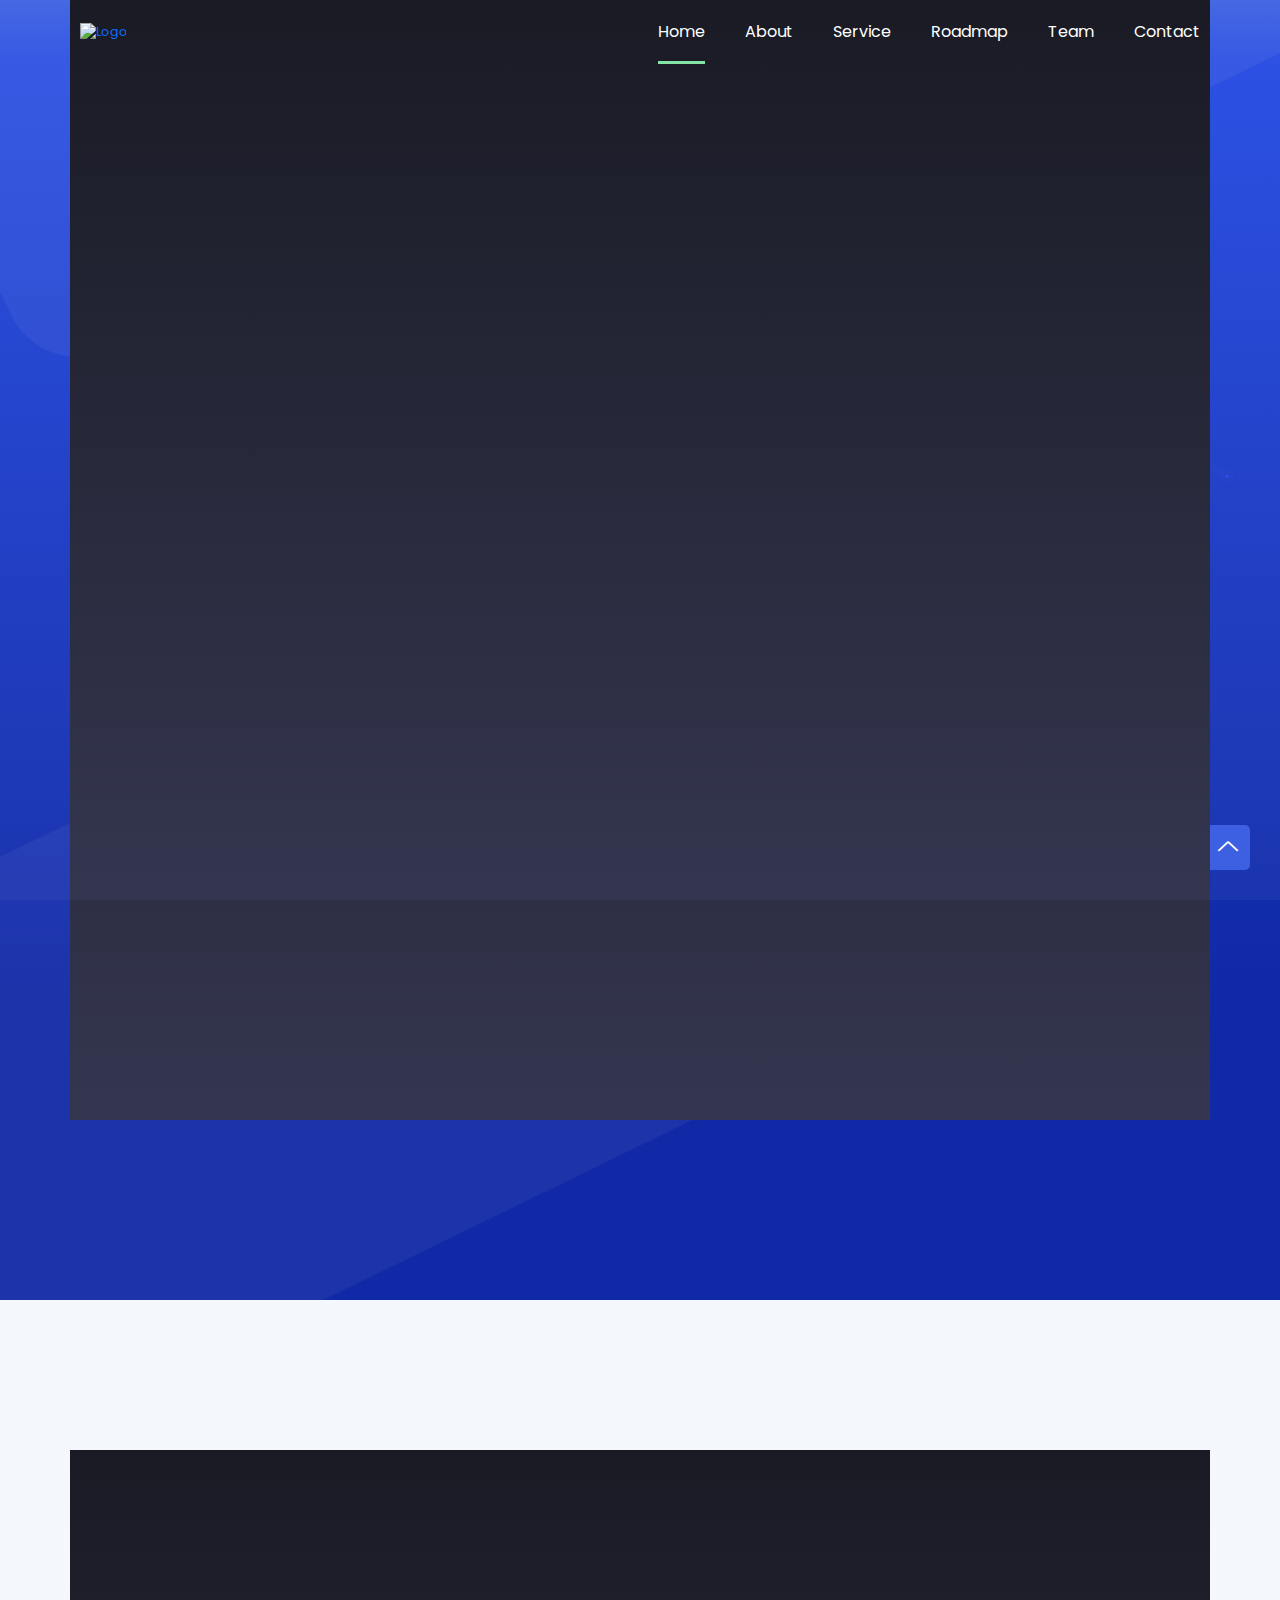
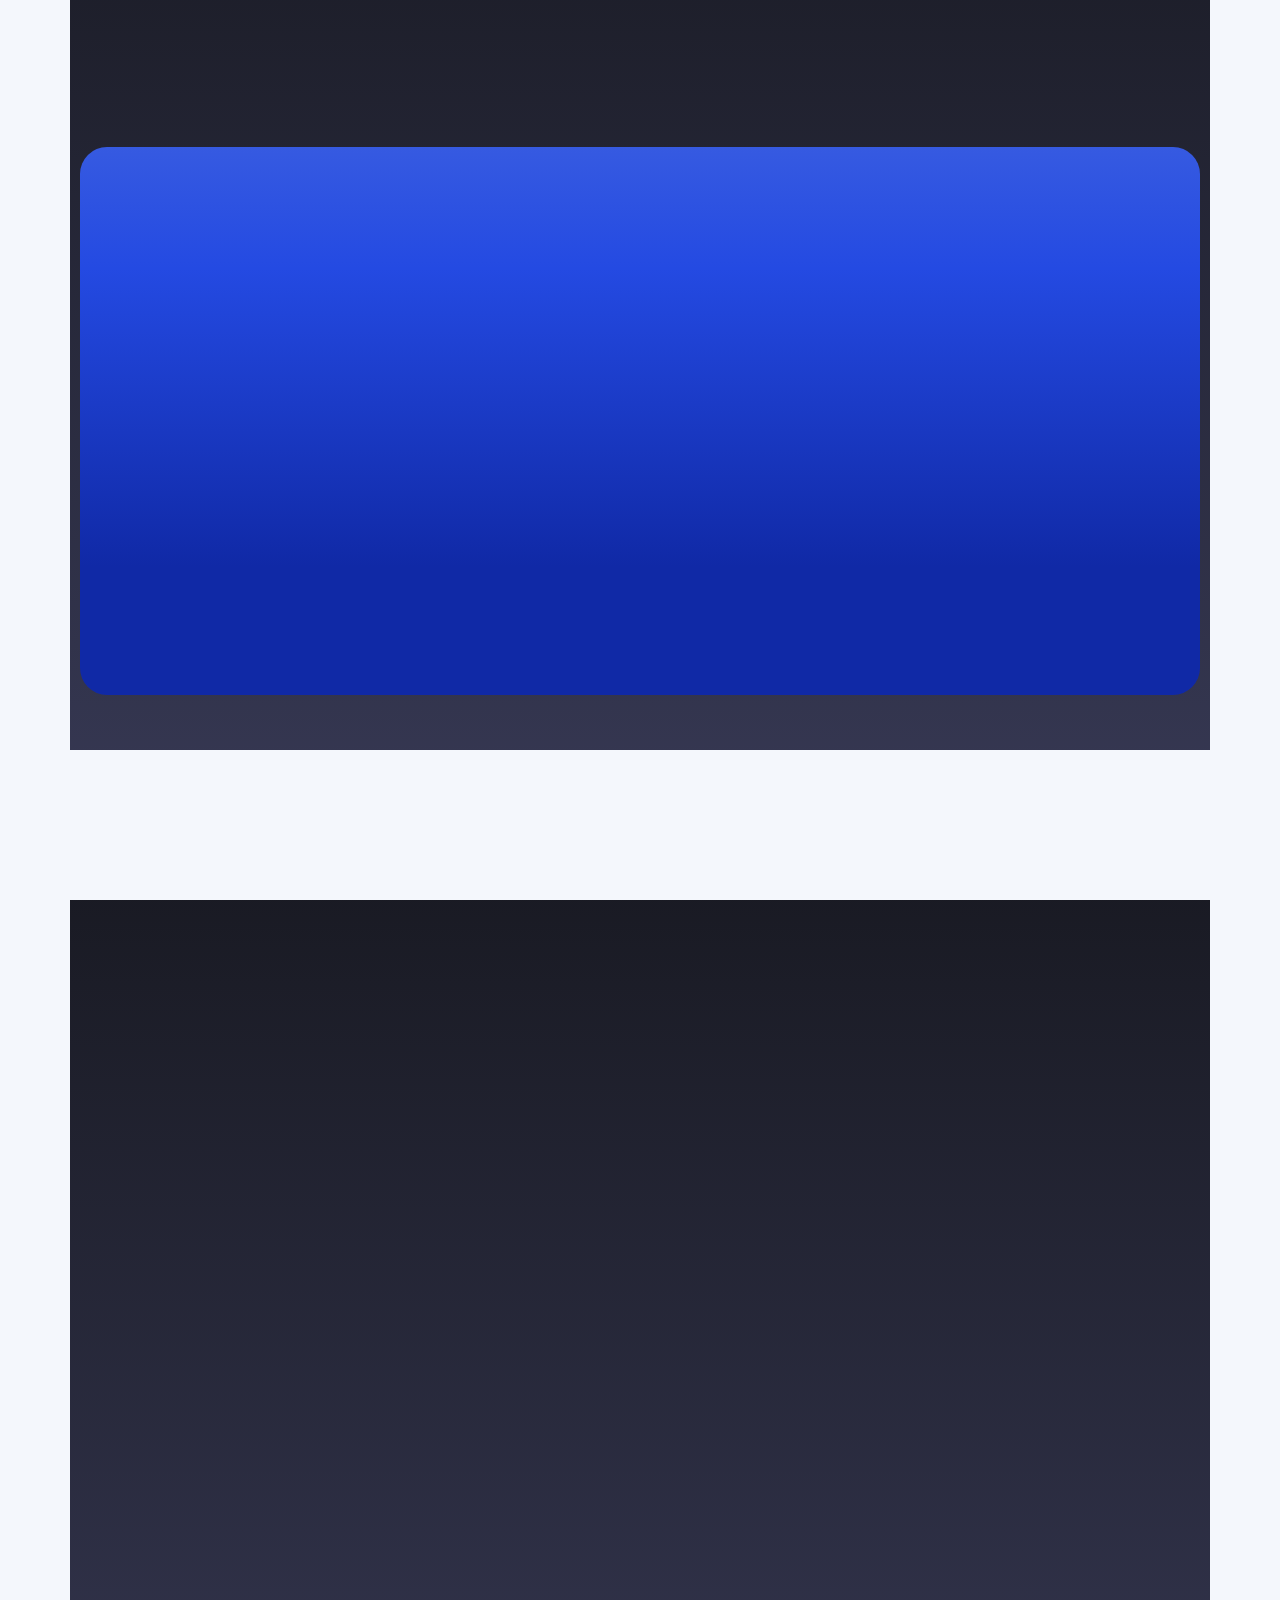
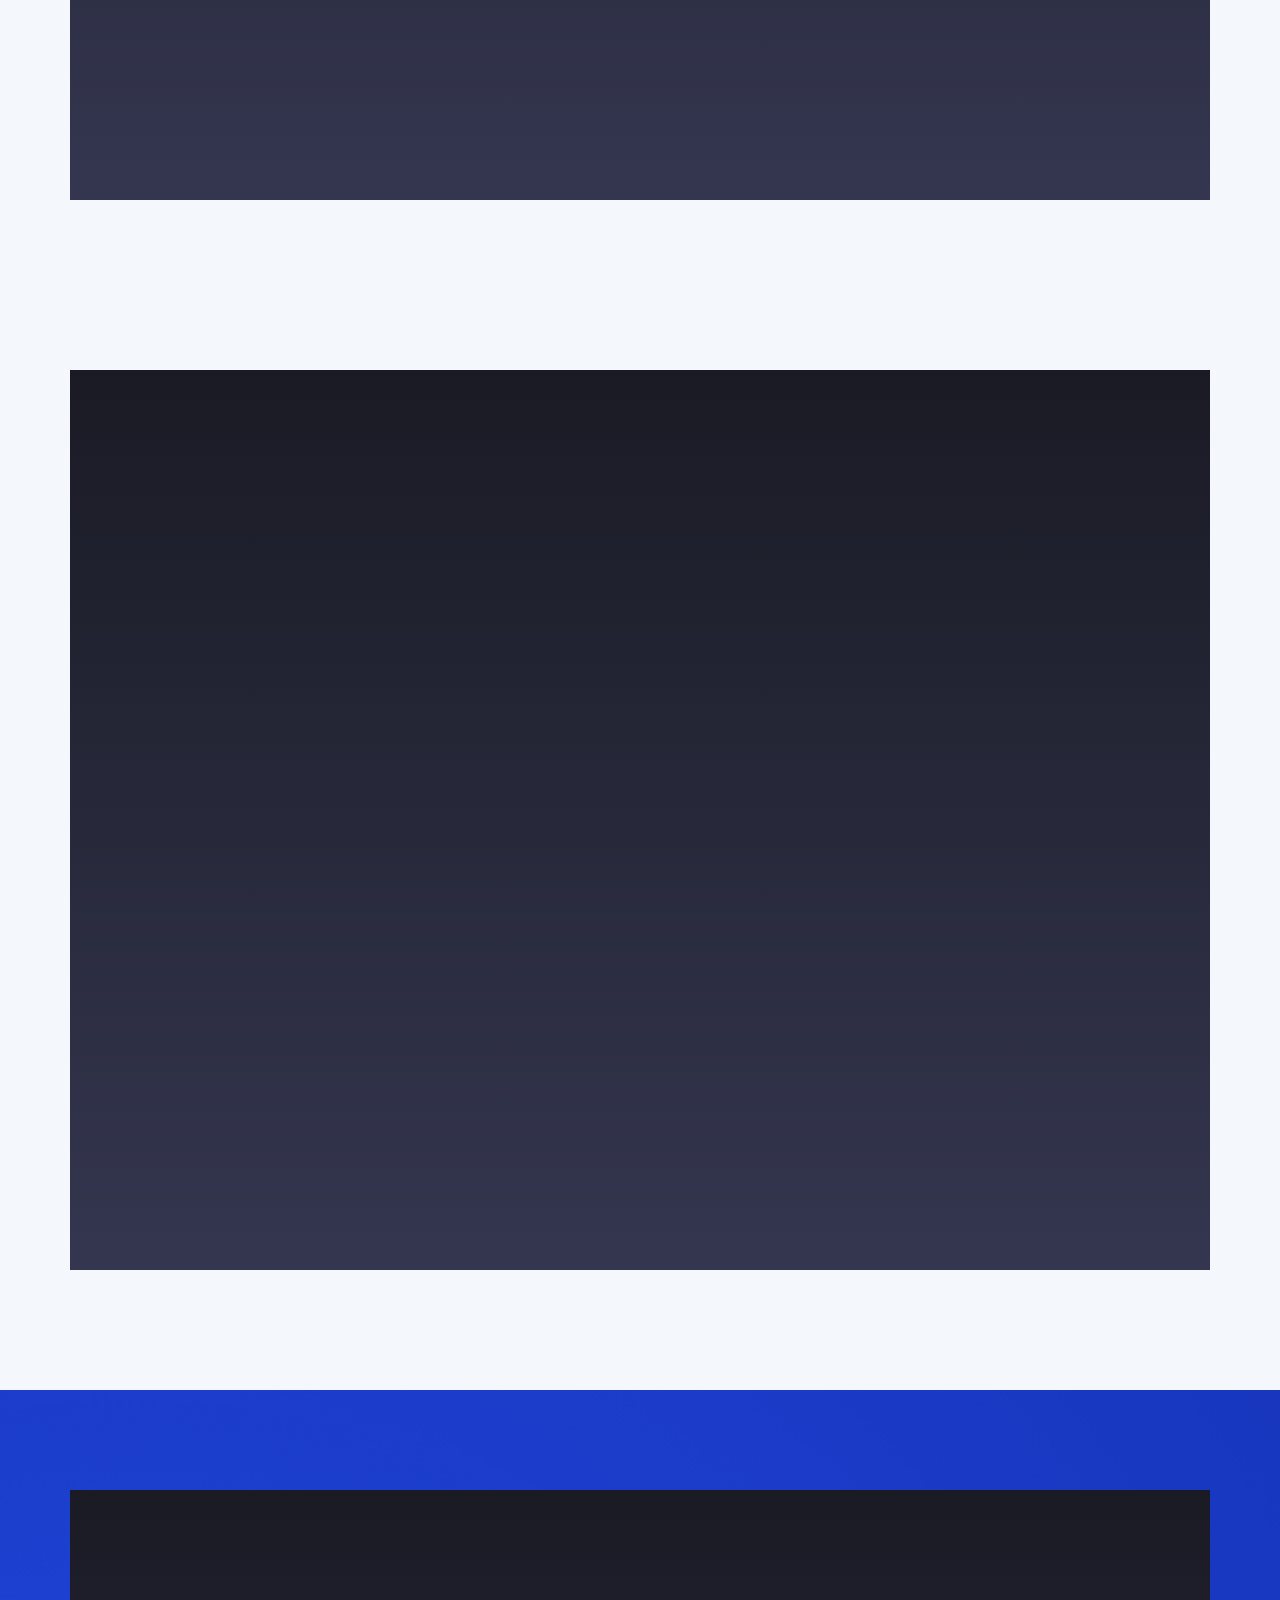
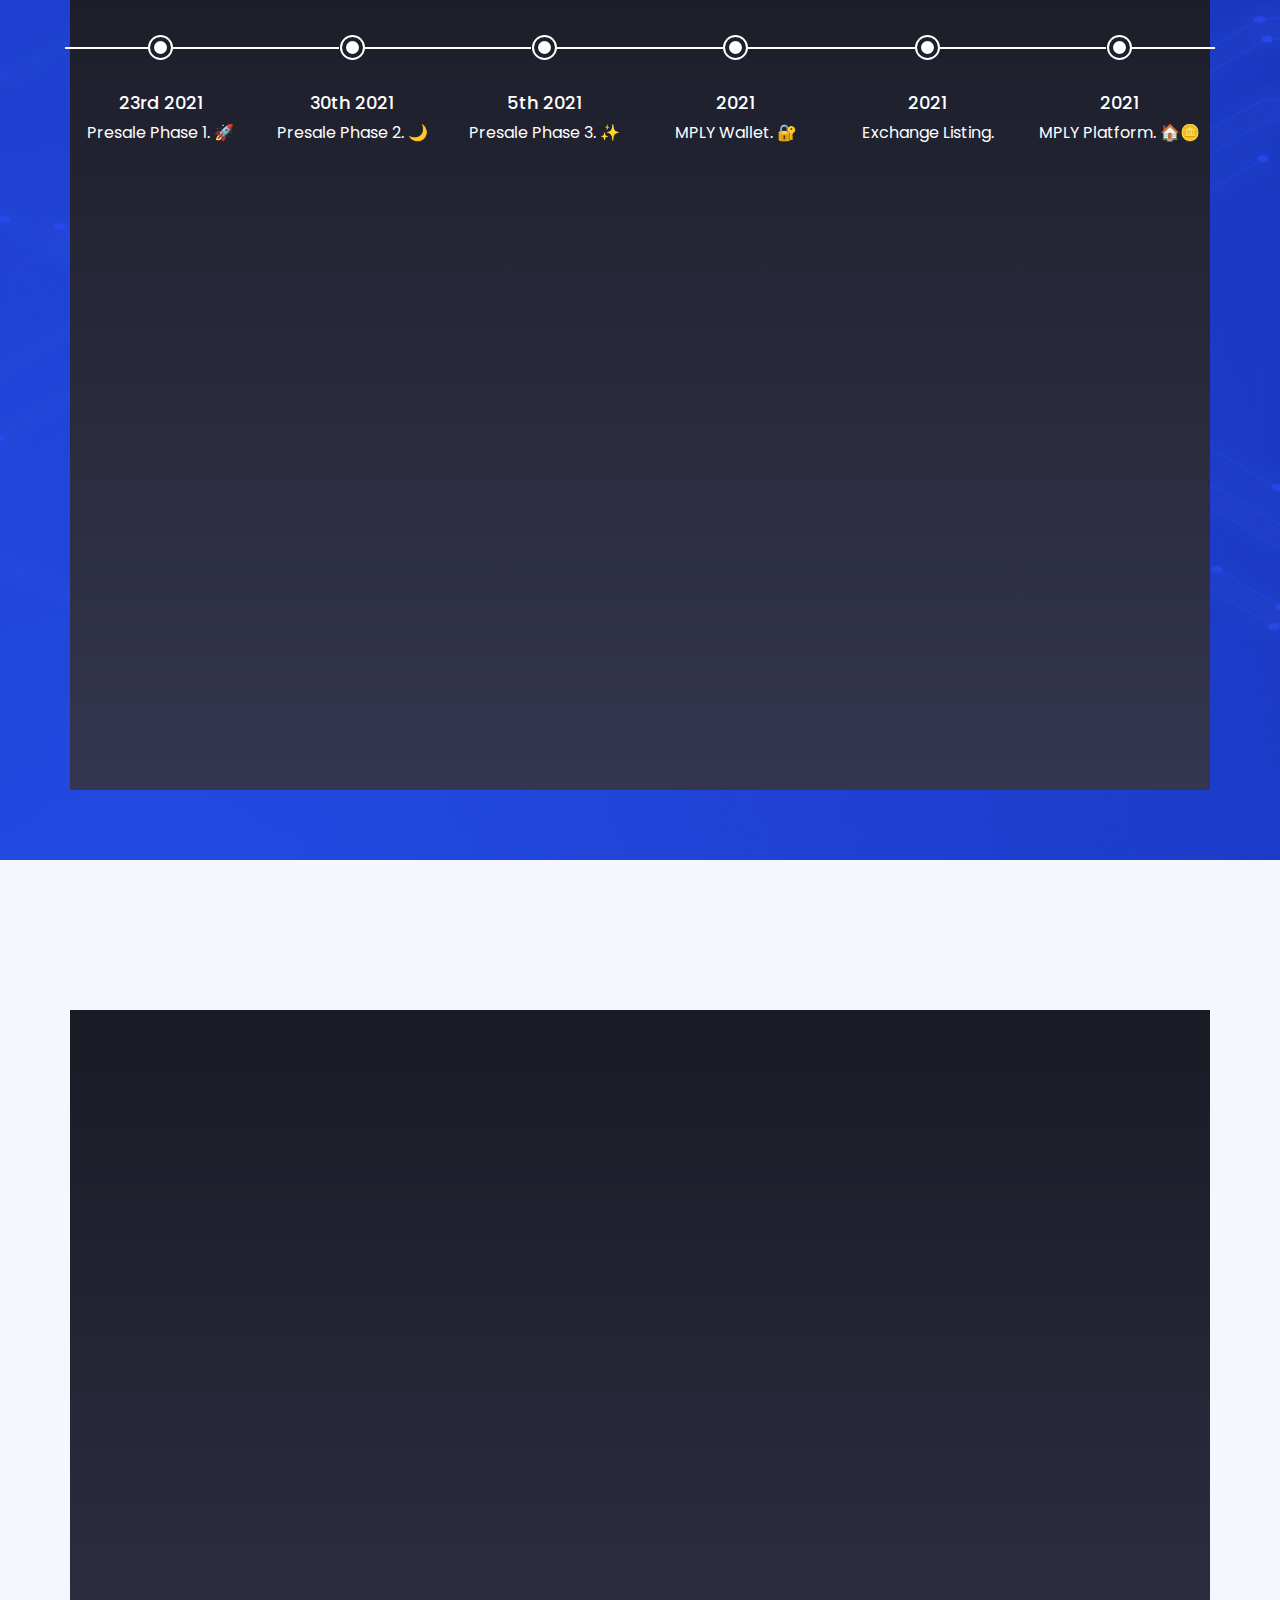
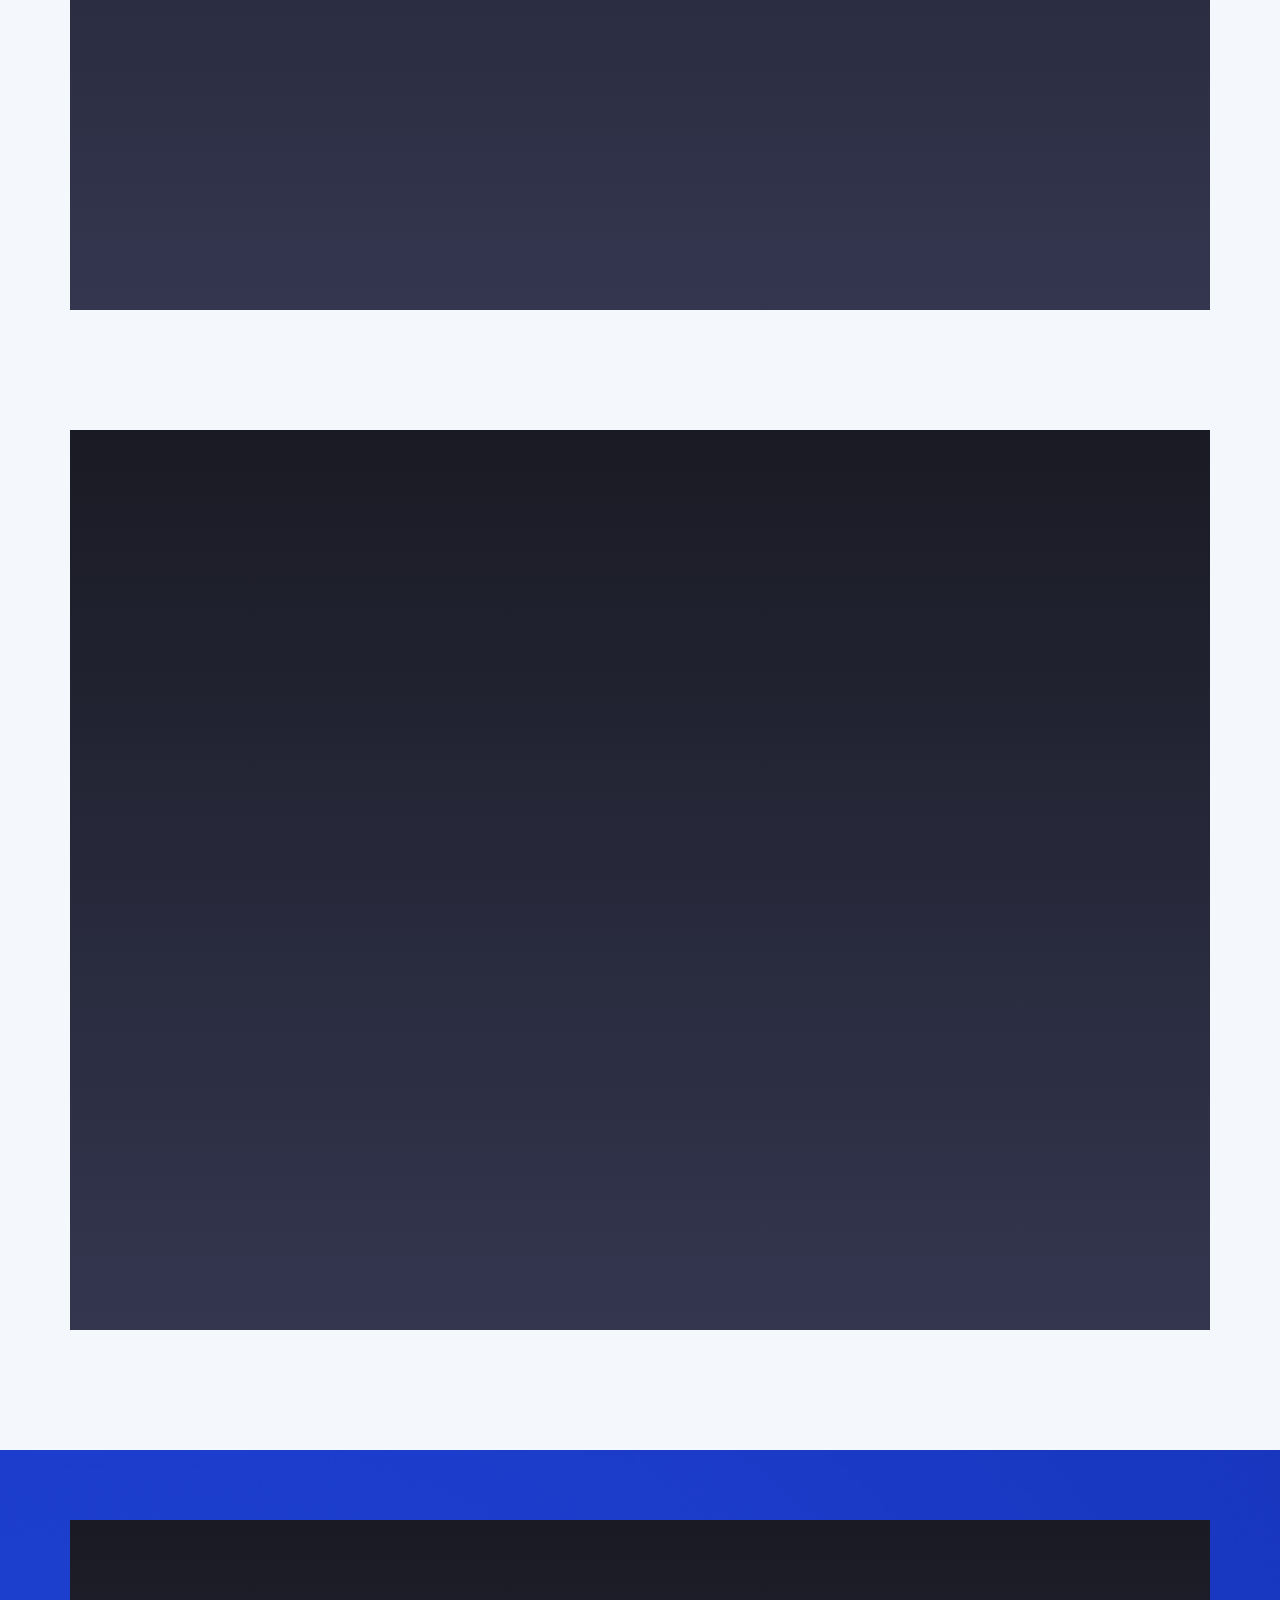
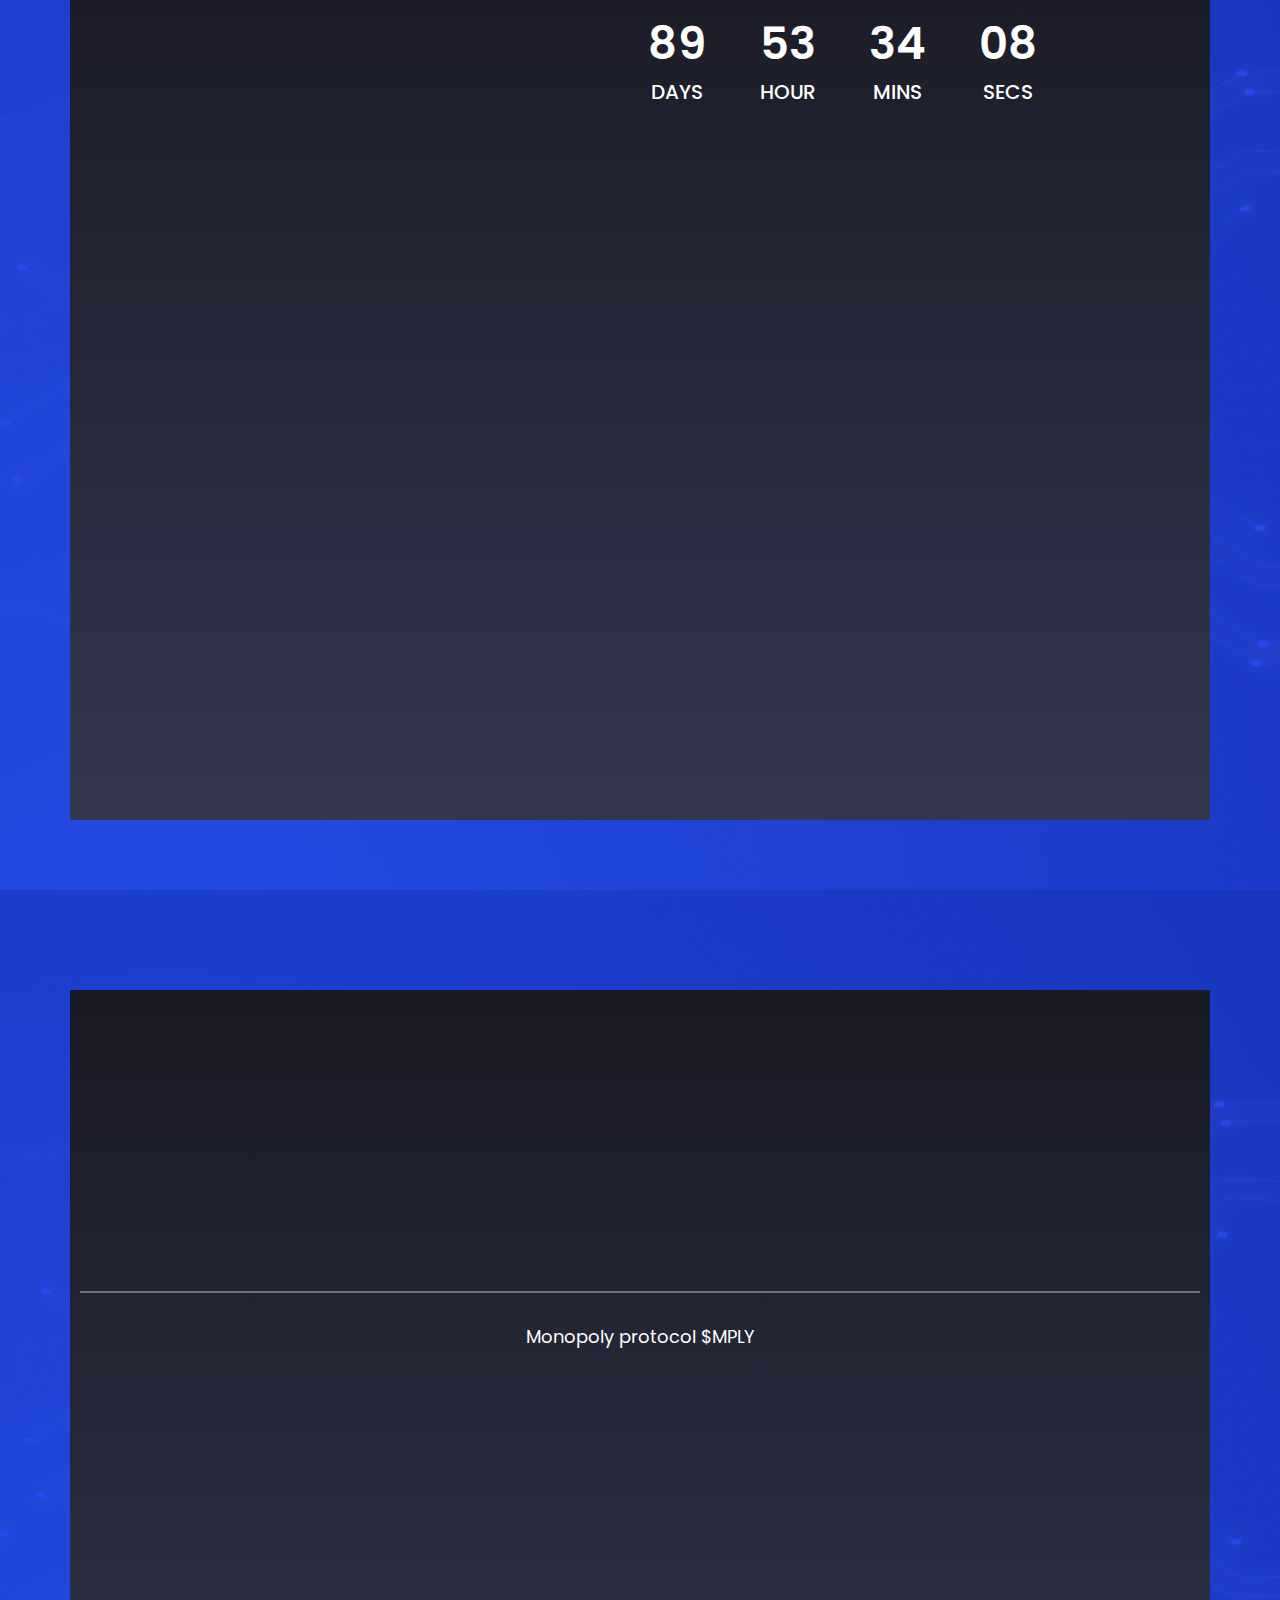
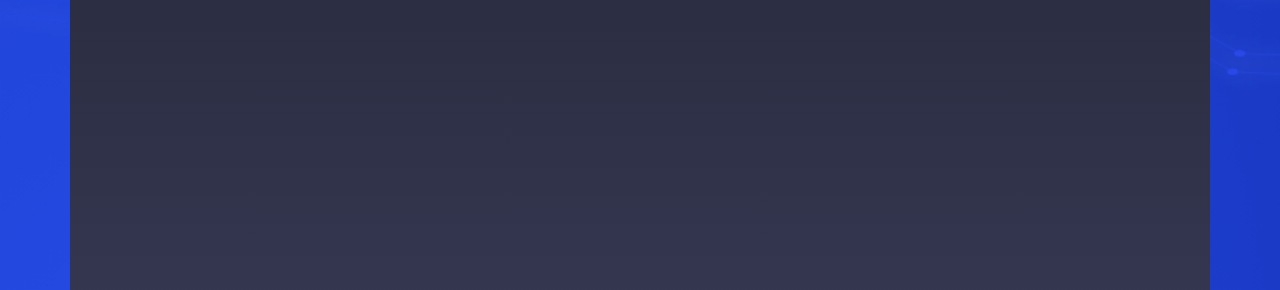
==== commit 0141ad06: "Rename index.html to Index.html" ====
--- a/Index.html
+++ b/Index.html
@@ -1,4 +1,3 @@
-
 <!doctype html>
 <html class="no-js" lang="">
     <head>
@@ -62,7 +61,7 @@
                                         <a class="page-scroll" href="#about">About</a>
                                     </li>
                                     <li class="nav-item">
-                                        <a class="page-scroll" href="#Whitepaper">Service</a>
+                                        <a class="page-scroll" href="Whitepaper.html">Service</a>
                                     </li>
                                     <li class="nav-item">
                                         <a class="page-scroll" href="#roadmap">Roadmap</a>
@@ -287,7 +286,7 @@
                     <div class="roadmap-item text-align:center;">
                         <span class="circle text-align:center;"></span>
                         <span>2021</span>
-                        <p>Exchange Listing. 📈</p>
+                        <p>Exchange Listing. </p>
                     </div>
 <div class="roadmap-item text-align:center;">
                         <span class="circle text-align:center;"></span>
